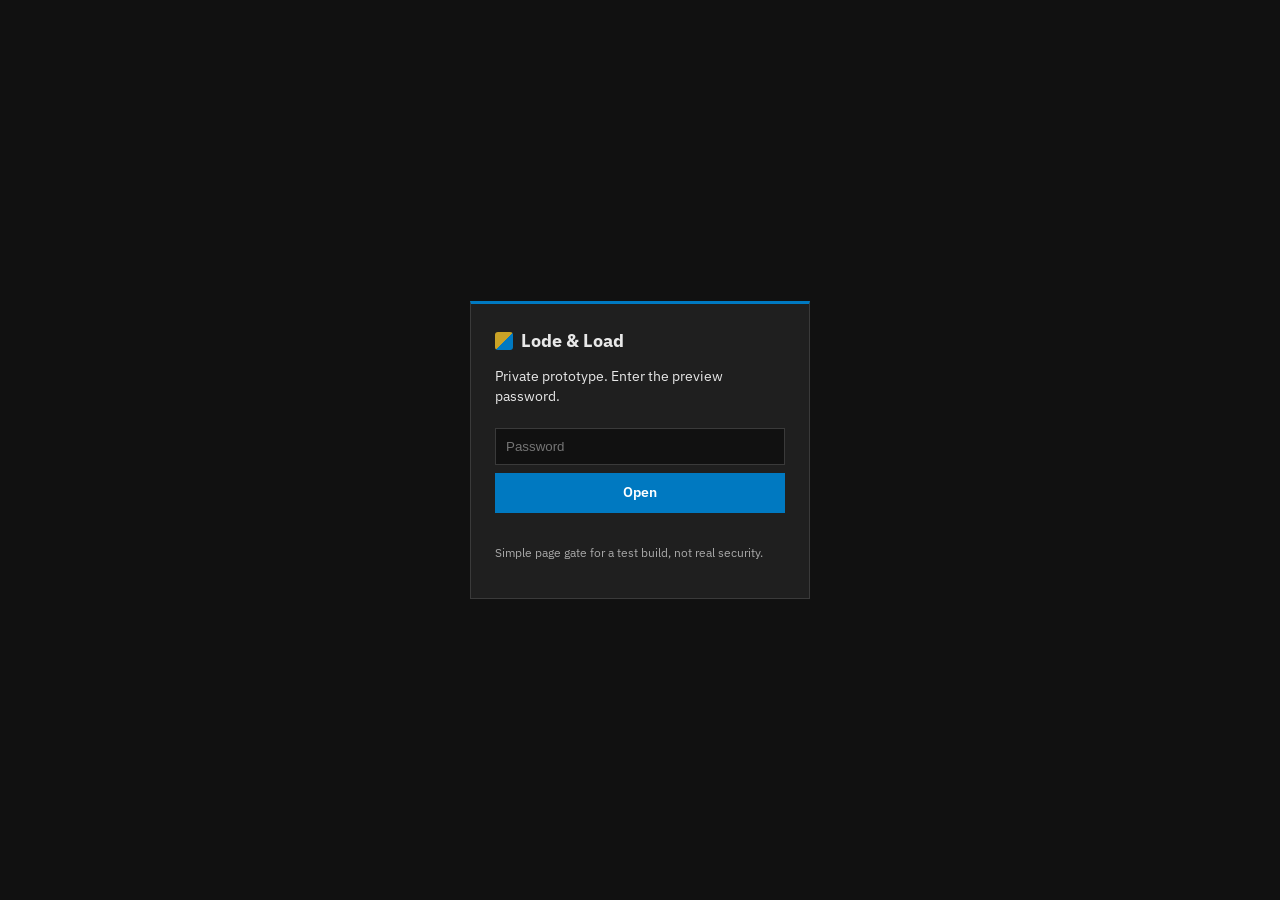
==== y9yybb01e54s460W/index.html @ de8ca981 "preview 2026-11-16 14:39" ====
<!doctype html>
<html lang="en">
<head>
<meta charset="utf-8">
<meta name="viewport" content="width=device-width,initial-scale=1,viewport-fit=cover">
<meta name="robots" content="noindex,nofollow,noarchive">
<title>Lode &amp; Load · West Virginia (private prototype)</title>
<link rel="icon" href="data:image/svg+xml,%3Csvg xmlns=%22http://www.w3.org/2000/svg%22 viewBox=%220 0 16 16%22%3E%3Cpath d=%22M0 0h16L0 16z%22 fill=%22%23c9a227%22/%3E%3Cpath d=%22M16 0v16H0z%22 fill=%22%230079c1%22/%3E%3C/svg%3E">
<link rel="stylesheet" href="vendor/maplibre-gl.css">
<link rel="stylesheet" href="app.css">
</head>
<body>
<div id="gate" role="dialog" aria-modal="true" aria-labelledby="gate-t">
  <form id="gate-f" autocomplete="off">
    <div class="brand"><span class="mark" aria-hidden="true"></span><b id="gate-t">Lode &amp; Load</b></div>
    <p>Private prototype. Enter the preview password.</p>
    <input id="gate-p" type="password" aria-label="Preview password" placeholder="Password" required>
    <button type="submit">Open</button>
    <p id="gate-e" class="err" role="alert"></p>
    <p class="fine">Simple page gate for a test build, not real security.</p>
  </form>
</div>

<header id="top">
  <button id="btn-panel" class="iconbtn" aria-label="Show or hide layers panel" aria-expanded="true">
    <svg viewBox="0 0 24 24"><path d="M3 6h18M3 12h18M3 18h18"/></svg></button>
  <span class="mark" aria-hidden="true"></span>
  <h1>Lode &amp; Load <span class="sub">West Virginia</span></h1>
  <span class="badge">Prototype</span>
  <span class="grow"></span>
  <button id="btn-about" class="textbtn">Sources</button>
</header>

<div id="cards" aria-label="Key numbers"></div>
<div id="scope"></div>

<aside id="panel" aria-label="Layers and sections">
  <div class="sheet-handle" id="panel-handle"><span></span></div>
  <div class="tabs" role="tablist">
    <button role="tab" class="tab on" data-tab="layers" aria-selected="true">Layers</button>
    <button role="tab" class="tab" data-tab="charts" aria-selected="false">Charts</button>
  </div>
  <div id="sections" class="tabpane on" data-pane="layers"></div>
  <div id="charts-m" class="tabpane" data-pane="charts"></div>
</aside>

<div id="map" aria-label="Map"></div>

<div id="legend" class="box"><button id="legend-h" aria-expanded="true">Legend</button><div id="legend-b"></div></div>

<section id="charts" class="box" aria-label="Charts"></section>

<aside id="detail" class="box" aria-live="polite" hidden></aside>

<div id="about" role="dialog" aria-modal="true" hidden></div>

<div id="disc">For information only. <b>Not for engineering, legal, or investment decisions.</b> Estimates are labeled. ⚠ = unverified.</div>

<script src="vendor/maplibre-gl.js"></script>
<script src="app.js"></script>
</body>
</html>
---- y9yybb01e54s460W/vendor/maplibre-gl.css ----
.maplibregl-map{font:12px/20px Helvetica Neue,Arial,Helvetica,sans-serif;overflow:hidden;position:relative;-webkit-tap-highlight-color:rgb(0 0 0/0)}.maplibregl-canvas{left:0;position:absolute;top:0}.maplibregl-map:fullscreen{height:100%;width:100%}.maplibregl-ctrl-group button.maplibregl-ctrl-compass{touch-action:none}.maplibregl-canvas-container.maplibregl-interactive,.maplibregl-ctrl-group button.maplibregl-ctrl-compass{cursor:grab;-webkit-user-select:none;-moz-user-select:none;user-select:none}.maplibregl-canvas-container.maplibregl-interactive.maplibregl-track-pointer{cursor:pointer}.maplibregl-canvas-container.maplibregl-interactive:active,.maplibregl-ctrl-group button.maplibregl-ctrl-compass:active{cursor:grabbing}.maplibregl-canvas-container.maplibregl-touch-zoom-rotate,.maplibregl-canvas-container.maplibregl-touch-zoom-rotate .maplibregl-canvas{touch-action:pan-x pan-y}.maplibregl-canvas-container.maplibregl-touch-drag-pan,.maplibregl-canvas-container.maplibregl-touch-drag-pan .maplibregl-canvas{touch-action:pinch-zoom}.maplibregl-canvas-container.maplibregl-touch-zoom-rotate.maplibregl-touch-drag-pan,.maplibregl-canvas-container.maplibregl-touch-zoom-rotate.maplibregl-touch-drag-pan .maplibregl-canvas{touch-action:none}.maplibregl-canvas-container.maplibregl-touch-drag-pan.maplibregl-cooperative-gestures,.maplibregl-canvas-container.maplibregl-touch-drag-pan.maplibregl-cooperative-gestures .maplibregl-canvas{touch-action:pan-x pan-y}.maplibregl-ctrl-bottom-left,.maplibregl-ctrl-bottom-right,.maplibregl-ctrl-top-left,.maplibregl-ctrl-top-right{pointer-events:none;position:absolute;z-index:2}.maplibregl-ctrl-top-left{left:0;top:0}.maplibregl-ctrl-top-right{right:0;top:0}.maplibregl-ctrl-bottom-left{bottom:0;left:0}.maplibregl-ctrl-bottom-right{bottom:0;right:0}.maplibregl-ctrl{clear:both;pointer-events:auto;transform:translate(0)}.maplibregl-ctrl-top-left .maplibregl-ctrl{float:left;margin:10px 0 0 10px}.maplibregl-ctrl-top-right .maplibregl-ctrl{float:right;margin:10px 10px 0 0}.maplibregl-ctrl-bottom-left .maplibregl-ctrl{float:left;margin:0 0 10px 10px}.maplibregl-ctrl-bottom-right .maplibregl-ctrl{float:right;margin:0 10px 10px 0}.maplibregl-ctrl-group{background:#fff;border-radius:4px}.maplibregl-ctrl-group:not(:empty){box-shadow:0 0 0 2px rgba(0,0,0,.1)}@media (forced-colors:active){.maplibregl-ctrl-group:not(:empty){box-shadow:0 0 0 2px ButtonText}}.maplibregl-ctrl-group button{background-color:transparent;border:0;box-sizing:border-box;cursor:pointer;display:block;height:29px;outline:none;padding:0;width:29px}.maplibregl-ctrl-group button+button{border-top:1px solid #ddd}.maplibregl-ctrl button .maplibregl-ctrl-icon{background-position:50%;background-repeat:no-repeat;display:block;height:100%;width:100%}@media (forced-colors:active){.maplibregl-ctrl-icon{background-color:transparent}.maplibregl-ctrl-group button+button{border-top:1px solid ButtonText}}.maplibregl-ctrl button::-moz-focus-inner{border:0;padding:0}.maplibregl-ctrl-attrib-button:focus,.maplibregl-ctrl-group button:focus{box-shadow:0 0 2px 2px #0096ff}.maplibregl-ctrl button:disabled{cursor:not-allowed}.maplibregl-ctrl button:disabled .maplibregl-ctrl-icon{opacity:.25}.maplibregl-ctrl button:not(:disabled):hover{background-color:rgb(0 0 0/5%)}.maplibregl-ctrl-group button:focus:focus-visible{box-shadow:0 0 2px 2px #0096ff}.maplibregl-ctrl-group button:focus:not(:focus-visible){box-shadow:none}.maplibregl-ctrl-group button:focus:first-child{border-radius:4px 4px 0 0}.maplibregl-ctrl-group button:focus:last-child{border-radius:0 0 4px 4px}.maplibregl-ctrl-group button:focus:only-child{border-radius:inherit}.maplibregl-ctrl button.maplibregl-ctrl-zoom-out .maplibregl-ctrl-icon{background-image:url("data:image/svg+xml;charset=utf-8,%3Csvg xmlns='http://www.w3.org/2000/svg' width='29' height='29' fill='%23333' viewBox='0 0 29 29'%3E%3Cpath d='M10 13c-.75 0-1.5.75-1.5 1.5S9.25 16 10 16h9c.75 0 1.5-.75 1.5-1.5S19.75 13 19 13z'/%3E%3C/svg%3E")}.maplibregl-ctrl button.maplibregl-ctrl-zoom-in .maplibregl-ctrl-icon{background-image:url("data:image/svg+xml;charset=utf-8,%3Csvg xmlns='http://www.w3.org/2000/svg' width='29' height='29' fill='%23333' viewBox='0 0 29 29'%3E%3Cpath d='M14.5 8.5c-.75 0-1.5.75-1.5 1.5v3h-3c-.75 0-1.5.75-1.5 1.5S9.25 16 10 16h3v3c0 .75.75 1.5 1.5 1.5S16 19.75 16 19v-3h3c.75 0 1.5-.75 1.5-1.5S19.75 13 19 13h-3v-3c0-.75-.75-1.5-1.5-1.5'/%3E%3C/svg%3E")}@media (forced-colors:active){.maplibregl-ctrl button.maplibregl-ctrl-zoom-out .maplibregl-ctrl-icon{background-image:url("data:image/svg+xml;charset=utf-8,%3Csvg xmlns='http://www.w3.org/2000/svg' width='29' height='29' fill='%23fff' viewBox='0 0 29 29'%3E%3Cpath d='M10 13c-.75 0-1.5.75-1.5 1.5S9.25 16 10 16h9c.75 0 1.5-.75 1.5-1.5S19.75 13 19 13z'/%3E%3C/svg%3E")}.maplibregl-ctrl button.maplibregl-ctrl-zoom-in .maplibregl-ctrl-icon{background-image:url("data:image/svg+xml;charset=utf-8,%3Csvg xmlns='http://www.w3.org/2000/svg' width='29' height='29' fill='%23fff' viewBox='0 0 29 29'%3E%3Cpath d='M14.5 8.5c-.75 0-1.5.75-1.5 1.5v3h-3c-.75 0-1.5.75-1.5 1.5S9.25 16 10 16h3v3c0 .75.75 1.5 1.5 1.5S16 19.75 16 19v-3h3c.75 0 1.5-.75 1.5-1.5S19.75 13 19 13h-3v-3c0-.75-.75-1.5-1.5-1.5'/%3E%3C/svg%3E")}}@media (forced-colors:active) and (prefers-color-scheme:light){.maplibregl-ctrl button.maplibregl-ctrl-zoom-out .maplibregl-ctrl-icon{background-image:url("data:image/svg+xml;charset=utf-8,%3Csvg xmlns='http://www.w3.org/2000/svg' width='29' height='29' viewBox='0 0 29 29'%3E%3Cpath d='M10 13c-.75 0-1.5.75-1.5 1.5S9.25 16 10 16h9c.75 0 1.5-.75 1.5-1.5S19.75 13 19 13z'/%3E%3C/svg%3E")}.maplibregl-ctrl button.maplibregl-ctrl-zoom-in .maplibregl-ctrl-icon{background-image:url("data:image/svg+xml;charset=utf-8,%3Csvg xmlns='http://www.w3.org/2000/svg' width='29' height='29' viewBox='0 0 29 29'%3E%3Cpath d='M14.5 8.5c-.75 0-1.5.75-1.5 1.5v3h-3c-.75 0-1.5.75-1.5 1.5S9.25 16 10 16h3v3c0 .75.75 1.5 1.5 1.5S16 19.75 16 19v-3h3c.75 0 1.5-.75 1.5-1.5S19.75 13 19 13h-3v-3c0-.75-.75-1.5-1.5-1.5'/%3E%3C/svg%3E")}}.maplibregl-ctrl button.maplibregl-ctrl-fullscreen .maplibregl-ctrl-icon{background-image:url("data:image/svg+xml;charset=utf-8,%3Csvg xmlns='http://www.w3.org/2000/svg' width='29' height='29' fill='%23333' viewBox='0 0 29 29'%3E%3Cpath d='M24 16v5.5c0 1.75-.75 2.5-2.5 2.5H16v-1l3-1.5-4-5.5 1-1 5.5 4 1.5-3zM6 16l1.5 3 5.5-4 1 1-4 5.5 3 1.5v1H7.5C5.75 24 5 23.25 5 21.5V16zm7-11v1l-3 1.5 4 5.5-1 1-5.5-4L6 13H5V7.5C5 5.75 5.75 5 7.5 5zm11 2.5c0-1.75-.75-2.5-2.5-2.5H16v1l3 1.5-4 5.5 1 1 5.5-4 1.5 3h1z'/%3E%3C/svg%3E")}.maplibregl-ctrl button.maplibregl-ctrl-shrink .maplibregl-ctrl-icon{background-image:url("data:image/svg+xml;charset=utf-8,%3Csvg xmlns='http://www.w3.org/2000/svg' width='29' height='29' viewBox='0 0 29 29'%3E%3Cpath d='M18.5 16c-1.75 0-2.5.75-2.5 2.5V24h1l1.5-3 5.5 4 1-1-4-5.5 3-1.5v-1zM13 18.5c0-1.75-.75-2.5-2.5-2.5H5v1l3 1.5L4 24l1 1 5.5-4 1.5 3h1zm3-8c0 1.75.75 2.5 2.5 2.5H24v-1l-3-1.5L25 5l-1-1-5.5 4L17 5h-1zM10.5 13c1.75 0 2.5-.75 2.5-2.5V5h-1l-1.5 3L5 4 4 5l4 5.5L5 12v1z'/%3E%3C/svg%3E")}@media (forced-colors:active){.maplibregl-ctrl button.maplibregl-ctrl-fullscreen .maplibregl-ctrl-icon{background-image:url("data:image/svg+xml;charset=utf-8,%3Csvg xmlns='http://www.w3.org/2000/svg' width='29' height='29' fill='%23fff' viewBox='0 0 29 29'%3E%3Cpath d='M24 16v5.5c0 1.75-.75 2.5-2.5 2.5H16v-1l3-1.5-4-5.5 1-1 5.5 4 1.5-3zM6 16l1.5 3 5.5-4 1 1-4 5.5 3 1.5v1H7.5C5.75 24 5 23.25 5 21.5V16zm7-11v1l-3 1.5 4 5.5-1 1-5.5-4L6 13H5V7.5C5 5.75 5.75 5 7.5 5zm11 2.5c0-1.75-.75-2.5-2.5-2.5H16v1l3 1.5-4 5.5 1 1 5.5-4 1.5 3h1z'/%3E%3C/svg%3E")}.maplibregl-ctrl button.maplibregl-ctrl-shrink .maplibregl-ctrl-icon{background-image:url("data:image/svg+xml;charset=utf-8,%3Csvg xmlns='http://www.w3.org/2000/svg' width='29' height='29' fill='%23fff' viewBox='0 0 29 29'%3E%3Cpath d='M18.5 16c-1.75 0-2.5.75-2.5 2.5V24h1l1.5-3 5.5 4 1-1-4-5.5 3-1.5v-1zM13 18.5c0-1.75-.75-2.5-2.5-2.5H5v1l3 1.5L4 24l1 1 5.5-4 1.5 3h1zm3-8c0 1.75.75 2.5 2.5 2.5H24v-1l-3-1.5L25 5l-1-1-5.5 4L17 5h-1zM10.5 13c1.75 0 2.5-.75 2.5-2.5V5h-1l-1.5 3L5 4 4 5l4 5.5L5 12v1z'/%3E%3C/svg%3E")}}@media (forced-colors:active) and (prefers-color-scheme:light){.maplibregl-ctrl button.maplibregl-ctrl-fullscreen .maplibregl-ctrl-icon{background-image:url("data:image/svg+xml;charset=utf-8,%3Csvg xmlns='http://www.w3.org/2000/svg' width='29' height='29' viewBox='0 0 29 29'%3E%3Cpath d='M24 16v5.5c0 1.75-.75 2.5-2.5 2.5H16v-1l3-1.5-4-5.5 1-1 5.5 4 1.5-3zM6 16l1.5 3 5.5-4 1 1-4 5.5 3 1.5v1H7.5C5.75 24 5 23.25 5 21.5V16zm7-11v1l-3 1.5 4 5.5-1 1-5.5-4L6 13H5V7.5C5 5.75 5.75 5 7.5 5zm11 2.5c0-1.75-.75-2.5-2.5-2.5H16v1l3 1.5-4 5.5 1 1 5.5-4 1.5 3h1z'/%3E%3C/svg%3E")}.maplibregl-ctrl button.maplibregl-ctrl-shrink .maplibregl-ctrl-icon{background-image:url("data:image/svg+xml;charset=utf-8,%3Csvg xmlns='http://www.w3.org/2000/svg' width='29' height='29' viewBox='0 0 29 29'%3E%3Cpath d='M18.5 16c-1.75 0-2.5.75-2.5 2.5V24h1l1.5-3 5.5 4 1-1-4-5.5 3-1.5v-1zM13 18.5c0-1.75-.75-2.5-2.5-2.5H5v1l3 1.5L4 24l1 1 5.5-4 1.5 3h1zm3-8c0 1.75.75 2.5 2.5 2.5H24v-1l-3-1.5L25 5l-1-1-5.5 4L17 5h-1zM10.5 13c1.75 0 2.5-.75 2.5-2.5V5h-1l-1.5 3L5 4 4 5l4 5.5L5 12v1z'/%3E%3C/svg%3E")}}.maplibregl-ctrl button.maplibregl-ctrl-compass .maplibregl-ctrl-icon{background-image:url("data:image/svg+xml;charset=utf-8,%3Csvg xmlns='http://www.w3.org/2000/svg' width='29' height='29' fill='%23333' viewBox='0 0 29 29'%3E%3Cpath d='m10.5 14 4-8 4 8z'/%3E%3Cpath fill='%23ccc' d='m10.5 16 4 8 4-8z'/%3E%3C/svg%3E")}@media (forced-colors:active){.maplibregl-ctrl button.maplibregl-ctrl-compass .maplibregl-ctrl-icon{background-image:url("data:image/svg+xml;charset=utf-8,%3Csvg xmlns='http://www.w3.org/2000/svg' width='29' height='29' fill='%23fff' viewBox='0 0 29 29'%3E%3Cpath d='m10.5 14 4-8 4 8z'/%3E%3Cpath fill='%23ccc' d='m10.5 16 4 8 4-8z'/%3E%3C/svg%3E")}}@media (forced-colors:active) and (prefers-color-scheme:light){.maplibregl-ctrl button.maplibregl-ctrl-compass .maplibregl-ctrl-icon{background-image:url("data:image/svg+xml;charset=utf-8,%3Csvg xmlns='http://www.w3.org/2000/svg' width='29' height='29' viewBox='0 0 29 29'%3E%3Cpath d='m10.5 14 4-8 4 8z'/%3E%3Cpath fill='%23ccc' d='m10.5 16 4 8 4-8z'/%3E%3C/svg%3E")}}.maplibregl-ctrl button.maplibregl-ctrl-terrain .maplibregl-ctrl-icon{background-image:url("data:image/svg+xml;charset=utf-8,%3Csvg xmlns='http://www.w3.org/2000/svg' width='22' height='22' fill='%23333' viewBox='0 0 22 22'%3E%3Cpath d='m1.754 13.406 4.453-4.851 3.09 3.09 3.281 3.277.969-.969-3.309-3.312 3.844-4.121 6.148 6.886h1.082v-.855l-7.207-8.07-4.84 5.187L6.169 6.57l-5.48 5.965v.871ZM.688 16.844h20.625v1.375H.688Zm0 0'/%3E%3C/svg%3E")}.maplibregl-ctrl button.maplibregl-ctrl-terrain-enabled .maplibregl-ctrl-icon{background-image:url("data:image/svg+xml;charset=utf-8,%3Csvg xmlns='http://www.w3.org/2000/svg' width='22' height='22' fill='%2333b5e5' viewBox='0 0 22 22'%3E%3Cpath d='m1.754 13.406 4.453-4.851 3.09 3.09 3.281 3.277.969-.969-3.309-3.312 3.844-4.121 6.148 6.886h1.082v-.855l-7.207-8.07-4.84 5.187L6.169 6.57l-5.48 5.965v.871ZM.688 16.844h20.625v1.375H.688Zm0 0'/%3E%3C/svg%3E")}.maplibregl-ctrl button.maplibregl-ctrl-geolocate .maplibregl-ctrl-icon{background-image:url("data:image/svg+xml;charset=utf-8,%3Csvg xmlns='http://www.w3.org/2000/svg' width='29' height='29' fill='%23333' viewBox='0 0 20 20'%3E%3Cpath d='M10 4C9 4 9 5 9 5v.1A5 5 0 0 0 5.1 9H5s-1 0-1 1 1 1 1 1h.1A5 5 0 0 0 9 14.9v.1s0 1 1 1 1-1 1-1v-.1a5 5 0 0 0 3.9-3.9h.1s1 0 1-1-1-1-1-1h-.1A5 5 0 0 0 11 5.1V5s0-1-1-1m0 2.5a3.5 3.5 0 1 1 0 7 3.5 3.5 0 1 1 0-7'/%3E%3Ccircle cx='10' cy='10' r='2'/%3E%3C/svg%3E")}.maplibregl-ctrl button.maplibregl-ctrl-geolocate:disabled .maplibregl-ctrl-icon{background-image:url("data:image/svg+xml;charset=utf-8,%3Csvg xmlns='http://www.w3.org/2000/svg' width='29' height='29' fill='%23aaa' viewBox='0 0 20 20'%3E%3Cpath d='M10 4C9 4 9 5 9 5v.1A5 5 0 0 0 5.1 9H5s-1 0-1 1 1 1 1 1h.1A5 5 0 0 0 9 14.9v.1s0 1 1 1 1-1 1-1v-.1a5 5 0 0 0 3.9-3.9h.1s1 0 1-1-1-1-1-1h-.1A5 5 0 0 0 11 5.1V5s0-1-1-1m0 2.5a3.5 3.5 0 1 1 0 7 3.5 3.5 0 1 1 0-7'/%3E%3Ccircle cx='10' cy='10' r='2'/%3E%3Cpath fill='red' d='m14 5 1 1-9 9-1-1z'/%3E%3C/svg%3E")}.maplibregl-ctrl button.maplibregl-ctrl-geolocate.maplibregl-ctrl-geolocate-active .maplibregl-ctrl-icon{background-image:url("data:image/svg+xml;charset=utf-8,%3Csvg xmlns='http://www.w3.org/2000/svg' width='29' height='29' fill='%2333b5e5' viewBox='0 0 20 20'%3E%3Cpath d='M10 4C9 4 9 5 9 5v.1A5 5 0 0 0 5.1 9H5s-1 0-1 1 1 1 1 1h.1A5 5 0 0 0 9 14.9v.1s0 1 1 1 1-1 1-1v-.1a5 5 0 0 0 3.9-3.9h.1s1 0 1-1-1-1-1-1h-.1A5 5 0 0 0 11 5.1V5s0-1-1-1m0 2.5a3.5 3.5 0 1 1 0 7 3.5 3.5 0 1 1 0-7'/%3E%3Ccircle cx='10' cy='10' r='2'/%3E%3C/svg%3E")}.maplibregl-ctrl button.maplibregl-ctrl-geolocate.maplibregl-ctrl-geolocate-active-error .maplibregl-ctrl-icon{background-image:url("data:image/svg+xml;charset=utf-8,%3Csvg xmlns='http://www.w3.org/2000/svg' width='29' height='29' fill='%23e58978' viewBox='0 0 20 20'%3E%3Cpath d='M10 4C9 4 9 5 9 5v.1A5 5 0 0 0 5.1 9H5s-1 0-1 1 1 1 1 1h.1A5 5 0 0 0 9 14.9v.1s0 1 1 1 1-1 1-1v-.1a5 5 0 0 0 3.9-3.9h.1s1 0 1-1-1-1-1-1h-.1A5 5 0 0 0 11 5.1V5s0-1-1-1m0 2.5a3.5 3.5 0 1 1 0 7 3.5 3.5 0 1 1 0-7'/%3E%3Ccircle cx='10' cy='10' r='2'/%3E%3C/svg%3E")}.maplibregl-ctrl button.maplibregl-ctrl-geolocate.maplibregl-ctrl-geolocate-background .maplibregl-ctrl-icon{background-image:url("data:image/svg+xml;charset=utf-8,%3Csvg xmlns='http://www.w3.org/2000/svg' width='29' height='29' fill='%2333b5e5' viewBox='0 0 20 20'%3E%3Cpath d='M10 4C9 4 9 5 9 5v.1A5 5 0 0 0 5.1 9H5s-1 0-1 1 1 1 1 1h.1A5 5 0 0 0 9 14.9v.1s0 1 1 1 1-1 1-1v-.1a5 5 0 0 0 3.9-3.9h.1s1 0 1-1-1-1-1-1h-.1A5 5 0 0 0 11 5.1V5s0-1-1-1m0 2.5a3.5 3.5 0 1 1 0 7 3.5 3.5 0 1 1 0-7'/%3E%3C/svg%3E")}.maplibregl-ctrl button.maplibregl-ctrl-geolocate.maplibregl-ctrl-geolocate-background-error .maplibregl-ctrl-icon{background-image:url("data:image/svg+xml;charset=utf-8,%3Csvg xmlns='http://www.w3.org/2000/svg' width='29' height='29' fill='%23e54e33' viewBox='0 0 20 20'%3E%3Cpath d='M10 4C9 4 9 5 9 5v.1A5 5 0 0 0 5.1 9H5s-1 0-1 1 1 1 1 1h.1A5 5 0 0 0 9 14.9v.1s0 1 1 1 1-1 1-1v-.1a5 5 0 0 0 3.9-3.9h.1s1 0 1-1-1-1-1-1h-.1A5 5 0 0 0 11 5.1V5s0-1-1-1m0 2.5a3.5 3.5 0 1 1 0 7 3.5 3.5 0 1 1 0-7'/%3E%3C/svg%3E")}.maplibregl-ctrl button.maplibregl-ctrl-geolocate.maplibregl-ctrl-geolocate-waiting .maplibregl-ctrl-icon{animation:maplibregl-spin 2s linear infinite}@media (forced-colors:active){.maplibregl-ctrl button.maplibregl-ctrl-geolocate .maplibregl-ctrl-icon{background-image:url("data:image/svg+xml;charset=utf-8,%3Csvg xmlns='http://www.w3.org/2000/svg' width='29' height='29' fill='%23fff' viewBox='0 0 20 20'%3E%3Cpath d='M10 4C9 4 9 5 9 5v.1A5 5 0 0 0 5.1 9H5s-1 0-1 1 1 1 1 1h.1A5 5 0 0 0 9 14.9v.1s0 1 1 1 1-1 1-1v-.1a5 5 0 0 0 3.9-3.9h.1s1 0 1-1-1-1-1-1h-.1A5 5 0 0 0 11 5.1V5s0-1-1-1m0 2.5a3.5 3.5 0 1 1 0 7 3.5 3.5 0 1 1 0-7'/%3E%3Ccircle cx='10' cy='10' r='2'/%3E%3C/svg%3E")}.maplibregl-ctrl button.maplibregl-ctrl-geolocate:disabled .maplibregl-ctrl-icon{background-image:url("data:image/svg+xml;charset=utf-8,%3Csvg xmlns='http://www.w3.org/2000/svg' width='29' height='29' fill='%23999' viewBox='0 0 20 20'%3E%3Cpath d='M10 4C9 4 9 5 9 5v.1A5 5 0 0 0 5.1 9H5s-1 0-1 1 1 1 1 1h.1A5 5 0 0 0 9 14.9v.1s0 1 1 1 1-1 1-1v-.1a5 5 0 0 0 3.9-3.9h.1s1 0 1-1-1-1-1-1h-.1A5 5 0 0 0 11 5.1V5s0-1-1-1m0 2.5a3.5 3.5 0 1 1 0 7 3.5 3.5 0 1 1 0-7'/%3E%3Ccircle cx='10' cy='10' r='2'/%3E%3Cpath fill='red' d='m14 5 1 1-9 9-1-1z'/%3E%3C/svg%3E")}.maplibregl-ctrl button.maplibregl-ctrl-geolocate.maplibregl-ctrl-geolocate-active .maplibregl-ctrl-icon{background-image:url("data:image/svg+xml;charset=utf-8,%3Csvg xmlns='http://www.w3.org/2000/svg' width='29' height='29' fill='%2333b5e5' viewBox='0 0 20 20'%3E%3Cpath d='M10 4C9 4 9 5 9 5v.1A5 5 0 0 0 5.1 9H5s-1 0-1 1 1 1 1 1h.1A5 5 0 0 0 9 14.9v.1s0 1 1 1 1-1 1-1v-.1a5 5 0 0 0 3.9-3.9h.1s1 0 1-1-1-1-1-1h-.1A5 5 0 0 0 11 5.1V5s0-1-1-1m0 2.5a3.5 3.5 0 1 1 0 7 3.5 3.5 0 1 1 0-7'/%3E%3Ccircle cx='10' cy='10' r='2'/%3E%3C/svg%3E")}.maplibregl-ctrl button.maplibregl-ctrl-geolocate.maplibregl-ctrl-geolocate-active-error .maplibregl-ctrl-icon{background-image:url("data:image/svg+xml;charset=utf-8,%3Csvg xmlns='http://www.w3.org/2000/svg' width='29' height='29' fill='%23e58978' viewBox='0 0 20 20'%3E%3Cpath d='M10 4C9 4 9 5 9 5v.1A5 5 0 0 0 5.1 9H5s-1 0-1 1 1 1 1 1h.1A5 5 0 0 0 9 14.9v.1s0 1 1 1 1-1 1-1v-.1a5 5 0 0 0 3.9-3.9h.1s1 0 1-1-1-1-1-1h-.1A5 5 0 0 0 11 5.1V5s0-1-1-1m0 2.5a3.5 3.5 0 1 1 0 7 3.5 3.5 0 1 1 0-7'/%3E%3Ccircle cx='10' cy='10' r='2'/%3E%3C/svg%3E")}.maplibregl-ctrl button.maplibregl-ctrl-geolocate.maplibregl-ctrl-geolocate-background .maplibregl-ctrl-icon{background-image:url("data:image/svg+xml;charset=utf-8,%3Csvg xmlns='http://www.w3.org/2000/svg' width='29' height='29' fill='%2333b5e5' viewBox='0 0 20 20'%3E%3Cpath d='M10 4C9 4 9 5 9 5v.1A5 5 0 0 0 5.1 9H5s-1 0-1 1 1 1 1 1h.1A5 5 0 0 0 9 14.9v.1s0 1 1 1 1-1 1-1v-.1a5 5 0 0 0 3.9-3.9h.1s1 0 1-1-1-1-1-1h-.1A5 5 0 0 0 11 5.1V5s0-1-1-1m0 2.5a3.5 3.5 0 1 1 0 7 3.5 3.5 0 1 1 0-7'/%3E%3C/svg%3E")}.maplibregl-ctrl button.maplibregl-ctrl-geolocate.maplibregl-ctrl-geolocate-background-error .maplibregl-ctrl-icon{background-image:url("data:image/svg+xml;charset=utf-8,%3Csvg xmlns='http://www.w3.org/2000/svg' width='29' height='29' fill='%23e54e33' viewBox='0 0 20 20'%3E%3Cpath d='M10 4C9 4 9 5 9 5v.1A5 5 0 0 0 5.1 9H5s-1 0-1 1 1 1 1 1h.1A5 5 0 0 0 9 14.9v.1s0 1 1 1 1-1 1-1v-.1a5 5 0 0 0 3.9-3.9h.1s1 0 1-1-1-1-1-1h-.1A5 5 0 0 0 11 5.1V5s0-1-1-1m0 2.5a3.5 3.5 0 1 1 0 7 3.5 3.5 0 1 1 0-7'/%3E%3C/svg%3E")}}@media (forced-colors:active) and (prefers-color-scheme:light){.maplibregl-ctrl button.maplibregl-ctrl-geolocate .maplibregl-ctrl-icon{background-image:url("data:image/svg+xml;charset=utf-8,%3Csvg xmlns='http://www.w3.org/2000/svg' width='29' height='29' viewBox='0 0 20 20'%3E%3Cpath d='M10 4C9 4 9 5 9 5v.1A5 5 0 0 0 5.1 9H5s-1 0-1 1 1 1 1 1h.1A5 5 0 0 0 9 14.9v.1s0 1 1 1 1-1 1-1v-.1a5 5 0 0 0 3.9-3.9h.1s1 0 1-1-1-1-1-1h-.1A5 5 0 0 0 11 5.1V5s0-1-1-1m0 2.5a3.5 3.5 0 1 1 0 7 3.5 3.5 0 1 1 0-7'/%3E%3Ccircle cx='10' cy='10' r='2'/%3E%3C/svg%3E")}.maplibregl-ctrl button.maplibregl-ctrl-geolocate:disabled .maplibregl-ctrl-icon{background-image:url("data:image/svg+xml;charset=utf-8,%3Csvg xmlns='http://www.w3.org/2000/svg' width='29' height='29' fill='%23666' viewBox='0 0 20 20'%3E%3Cpath d='M10 4C9 4 9 5 9 5v.1A5 5 0 0 0 5.1 9H5s-1 0-1 1 1 1 1 1h.1A5 5 0 0 0 9 14.9v.1s0 1 1 1 1-1 1-1v-.1a5 5 0 0 0 3.9-3.9h.1s1 0 1-1-1-1-1-1h-.1A5 5 0 0 0 11 5.1V5s0-1-1-1m0 2.5a3.5 3.5 0 1 1 0 7 3.5 3.5 0 1 1 0-7'/%3E%3Ccircle cx='10' cy='10' r='2'/%3E%3Cpath fill='red' d='m14 5 1 1-9 9-1-1z'/%3E%3C/svg%3E")}}@keyframes maplibregl-spin{0%{transform:rotate(0deg)}to{transform:rotate(1turn)}}a.maplibregl-ctrl-logo{background-image:url("data:image/svg+xml;charset=utf-8,%3Csvg xmlns='http://www.w3.org/2000/svg' width='88' height='23' fill='none'%3E%3Cpath fill='%23000' fill-opacity='.4' fill-rule='evenodd' d='M17.408 16.796h-1.827l2.501-12.095h.198l3.324 6.533.988 2.19.988-2.19 3.258-6.533h.181l2.6 12.095h-1.81l-1.218-5.644-.362-1.71-.658 1.71-2.929 5.644h-.098l-2.914-5.644-.757-1.71-.345 1.71zm1.958-3.42-.726 3.663a1.255 1.255 0 0 1-1.232 1.011h-1.827a1.255 1.255 0 0 1-1.229-1.509l2.501-12.095a1.255 1.255 0 0 1 1.23-1.001h.197a1.25 1.25 0 0 1 1.12.685l3.19 6.273 3.125-6.263a1.25 1.25 0 0 1 1.123-.695h.181a1.255 1.255 0 0 1 1.227.991l1.443 6.71a5 5 0 0 1 .314-.787l.009-.016a4.6 4.6 0 0 1 1.777-1.887c.782-.46 1.668-.667 2.611-.667a4.6 4.6 0 0 1 1.7.32l.306.134c.21-.16.474-.256.759-.256h1.694a1.255 1.255 0 0 1 1.212.925 1.255 1.255 0 0 1 1.212-.925h1.711c.284 0 .545.094.755.252.613-.3 1.312-.45 2.075-.45 1.356 0 2.557.445 3.482 1.4q.47.48.763 1.064V4.701a1.255 1.255 0 0 1 1.255-1.255h1.86A1.255 1.255 0 0 1 54.44 4.7v9.194h2.217c.19 0 .37.043.532.118v-4.77c0-.356.147-.678.385-.906a2.42 2.42 0 0 1-.682-1.71c0-.665.267-1.253.735-1.7a2.45 2.45 0 0 1 1.722-.674 2.43 2.43 0 0 1 1.705.675q.318.302.504.683V4.7a1.255 1.255 0 0 1 1.255-1.255h1.744A1.255 1.255 0 0 1 65.812 4.7v3.335a4.8 4.8 0 0 1 1.526-.246c.938 0 1.817.214 2.59.69a4.47 4.47 0 0 1 1.67 1.743v-.98a1.255 1.255 0 0 1 1.256-1.256h1.777c.233 0 .451.064.639.174a3.4 3.4 0 0 1 1.567-.372c.346 0 .861.02 1.285.232a1.25 1.25 0 0 1 .689 1.004 4.7 4.7 0 0 1 .853-.588c.795-.44 1.675-.647 2.61-.647 1.385 0 2.65.39 3.525 1.396.836.938 1.168 2.173 1.168 3.528q-.001.515-.056 1.051a1.255 1.255 0 0 1-.947 1.09l.408.952a1.255 1.255 0 0 1-.477 1.552c-.418.268-.92.463-1.458.612-.613.171-1.304.244-2.049.244-1.06 0-2.043-.207-2.886-.698l-.015-.008c-.798-.48-1.419-1.135-1.818-1.963l-.004-.008a5.8 5.8 0 0 1-.548-2.512q0-.429.053-.843a1.3 1.3 0 0 1-.333-.086l-.166-.004c-.223 0-.426.062-.643.228-.03.024-.142.139-.142.59v3.883a1.255 1.255 0 0 1-1.256 1.256h-1.777a1.255 1.255 0 0 1-1.256-1.256V15.69l-.032.057a4.8 4.8 0 0 1-1.86 1.833 5.04 5.04 0 0 1-2.484.634 4.5 4.5 0 0 1-1.935-.424 1.25 1.25 0 0 1-.764.258h-1.71a1.255 1.255 0 0 1-1.256-1.255V7.687a2.4 2.4 0 0 1-.428.625c.253.23.412.561.412.93v7.553a1.255 1.255 0 0 1-1.256 1.255h-1.843a1.25 1.25 0 0 1-.894-.373c-.228.23-.544.373-.894.373H51.32a1.255 1.255 0 0 1-1.256-1.255v-1.251l-.061.117a4.7 4.7 0 0 1-1.782 1.884 4.77 4.77 0 0 1-2.485.67 5.6 5.6 0 0 1-1.485-.188l.009 2.764a1.255 1.255 0 0 1-1.255 1.259h-1.729a1.255 1.255 0 0 1-1.255-1.255v-3.537a1.255 1.255 0 0 1-1.167.793h-1.679a1.25 1.25 0 0 1-.77-.263 4.5 4.5 0 0 1-1.945.429c-.885 0-1.724-.21-2.495-.632l-.017-.01a5 5 0 0 1-1.081-.836 1.255 1.255 0 0 1-1.254 1.312h-1.81a1.255 1.255 0 0 1-1.228-.99l-.782-3.625-2.044 3.939a1.25 1.25 0 0 1-1.115.676h-.098a1.25 1.25 0 0 1-1.116-.68l-2.061-3.994zM35.92 16.63l.207-.114.223-.15q.493-.356.735-.785l.061-.118.033 1.332h1.678V9.242h-1.694l-.033 1.267q-.133-.329-.526-.658l-.032-.028a3.2 3.2 0 0 0-.668-.428l-.27-.12a3.3 3.3 0 0 0-1.235-.23q-1.136-.001-1.974.493a3.36 3.36 0 0 0-1.3 1.382q-.445.89-.444 2.074 0 1.2.51 2.107a3.8 3.8 0 0 0 1.382 1.381 3.9 3.9 0 0 0 1.893.477q.795 0 1.455-.33zm-2.789-5.38q-.576.675-.575 1.762 0 1.102.559 1.794.576.675 1.645.675a2.25 2.25 0 0 0 .934-.19 2.2 2.2 0 0 0 .468-.29l.178-.161a2.2 2.2 0 0 0 .397-.561q.244-.5.244-1.15v-.115q0-.708-.296-1.267l-.043-.077a2.2 2.2 0 0 0-.633-.709l-.13-.086-.047-.028a2.1 2.1 0 0 0-1.073-.285q-1.052 0-1.629.692zm2.316 2.706c.163-.17.28-.407.28-.83v-.114c0-.292-.06-.508-.15-.68a.96.96 0 0 0-.353-.389.85.85 0 0 0-.464-.127c-.4 0-.56.114-.664.239l-.01.012c-.148.174-.275.45-.275.945 0 .506.122.801.27.99.097.11.266.224.68.224.303 0 .504-.09.687-.269zm7.545 1.705a2.6 2.6 0 0 0 .331.423q.319.33.755.548l.173.074q.65.255 1.49.255 1.02 0 1.844-.493a3.45 3.45 0 0 0 1.316-1.4q.493-.904.493-2.089 0-1.909-.988-2.913-.988-1.02-2.584-1.02-.898 0-1.575.347a3 3 0 0 0-.415.262l-.199.166a3.4 3.4 0 0 0-.64.82V9.242h-1.712v11.553h1.729l-.017-5.134zm.53-1.138q.206.29.48.5l.155.11.053.034q.51.296 1.119.297 1.07 0 1.645-.675.577-.69.576-1.762 0-1.119-.576-1.777-.558-.675-1.645-.675-.435 0-.835.16a2 2 0 0 0-.284.136 2 2 0 0 0-.363.254 2.2 2.2 0 0 0-.46.569l-.082.162a2.6 2.6 0 0 0-.213 1.072v.115q0 .707.296 1.267l.135.211zm.964-.818a1.1 1.1 0 0 0 .367.385.94.94 0 0 0 .476.118c.423 0 .59-.117.687-.23.159-.194.28-.478.28-.95 0-.53-.133-.8-.266-.952l-.021-.025c-.078-.094-.231-.221-.68-.221a1 1 0 0 0-.503.135l-.012.007a.86.86 0 0 0-.335.343c-.073.133-.132.324-.132.614v.115a1.4 1.4 0 0 0 .14.66zm15.7-6.222q.347-.346.346-.856a1.05 1.05 0 0 0-.345-.79 1.18 1.18 0 0 0-.84-.329q-.51 0-.855.33a1.05 1.05 0 0 0-.346.79q0 .51.346.855.345.346.856.346.51 0 .839-.346zm4.337 9.314.033-1.332q.191.403.59.747l.098.081a4 4 0 0 0 .316.224l.223.122a3.2 3.2 0 0 0 1.44.322 3.8 3.8 0 0 0 1.875-.477 3.5 3.5 0 0 0 1.382-1.366q.527-.89.526-2.09 0-1.184-.444-2.073a3.24 3.24 0 0 0-1.283-1.399q-.823-.51-1.942-.51a3.5 3.5 0 0 0-1.527.344l-.086.043-.165.09a3 3 0 0 0-.33.214q-.432.315-.656.707a2 2 0 0 0-.099.198l.082-1.283V4.701h-1.744v12.095zm.473-2.509a2.5 2.5 0 0 0 .566.7q.117.098.245.18l.144.08a2.1 2.1 0 0 0 .975.232q1.07 0 1.645-.675.576-.69.576-1.778 0-1.102-.576-1.777-.56-.691-1.645-.692a2.2 2.2 0 0 0-1.015.235q-.22.113-.415.282l-.15.142a2.1 2.1 0 0 0-.42.594q-.223.479-.223 1.1v.115q0 .705.293 1.26zm2.616-.293c.157-.191.28-.479.28-.967 0-.51-.13-.79-.276-.961l-.021-.026c-.082-.1-.232-.225-.67-.225a.87.87 0 0 0-.681.279l-.012.011c-.154.155-.274.38-.274.807v.115c0 .285.057.499.144.669a1.1 1.1 0 0 0 .367.405c.137.082.28.123.455.123.423 0 .59-.118.686-.23zm8.266-3.013q.345-.13.724-.14l.069-.002q.493 0 .642.099l.247-1.794q-.196-.099-.717-.099a2.3 2.3 0 0 0-.545.063 2 2 0 0 0-.411.148 2.2 2.2 0 0 0-.4.249 2.5 2.5 0 0 0-.485.499 2.7 2.7 0 0 0-.32.581l-.05.137v-1.48h-1.778v7.553h1.777v-3.884q0-.546.159-.943a1.5 1.5 0 0 1 .466-.636 2.5 2.5 0 0 1 .399-.253 2 2 0 0 1 .224-.099zm9.784 2.656.05-.922q0-1.743-.856-2.698-.838-.97-2.584-.97-1.119-.001-2.007.493a3.46 3.46 0 0 0-1.4 1.382q-.493.906-.493 2.106 0 1.07.428 1.975.428.89 1.332 1.432.906.526 2.255.526.973 0 1.668-.185l.044-.012.135-.04q.613-.184.984-.421l-.542-1.267q-.3.162-.642.274l-.297.087q-.51.131-1.3.131-.954 0-1.497-.444a1.6 1.6 0 0 1-.192-.193q-.366-.44-.512-1.234l-.004-.021zm-5.427-1.256-.003.022h3.752v-.138q-.011-.727-.288-1.118a1 1 0 0 0-.156-.176q-.46-.428-1.316-.428-.986 0-1.494.604-.379.45-.494 1.234zm-27.053 2.77V4.7h-1.86v12.095h5.333V15.15zm7.103-5.908v7.553h-1.843V9.242h1.843z'/%3E%3Cpath fill='%23fff' d='m19.63 11.151-.757-1.71-.345 1.71-1.12 5.644h-1.827L18.083 4.7h.197l3.325 6.533.988 2.19.988-2.19L26.839 4.7h.181l2.6 12.095h-1.81l-1.218-5.644-.362-1.71-.658 1.71-2.93 5.644h-.098l-2.913-5.644zm14.836 5.81q-1.02 0-1.893-.478a3.8 3.8 0 0 1-1.381-1.382q-.51-.906-.51-2.106 0-1.185.444-2.074a3.36 3.36 0 0 1 1.3-1.382q.839-.494 1.974-.494a3.3 3.3 0 0 1 1.234.231 3.3 3.3 0 0 1 .97.575q.396.33.527.659l.033-1.267h1.694v7.553H37.18l-.033-1.332q-.279.593-1.02 1.053a3.17 3.17 0 0 1-1.662.444zm.296-1.482q.938 0 1.58-.642.642-.66.642-1.711v-.115q0-.708-.296-1.267a2.2 2.2 0 0 0-.807-.872 2.1 2.1 0 0 0-1.119-.313q-1.053 0-1.629.692-.575.675-.575 1.76 0 1.103.559 1.795.577.675 1.645.675zm6.521-6.237h1.711v1.4q.906-1.597 2.83-1.597 1.596 0 2.584 1.02.988 1.005.988 2.914 0 1.185-.493 2.09a3.46 3.46 0 0 1-1.316 1.399 3.5 3.5 0 0 1-1.844.493q-.954 0-1.662-.329a2.67 2.67 0 0 1-1.086-.97l.017 5.134h-1.728zm4.048 6.22q1.07 0 1.645-.674.577-.69.576-1.762 0-1.119-.576-1.777-.558-.675-1.645-.675-.592 0-1.12.296-.51.28-.822.823-.296.527-.296 1.234v.115q0 .708.296 1.267.313.543.823.855.51.296 1.119.297z'/%3E%3Cpath fill='%23e1e3e9' d='M51.325 4.7h1.86v10.45h3.473v1.646h-5.333zm7.12 4.542h1.843v7.553h-1.843zm.905-1.415a1.16 1.16 0 0 1-.856-.346 1.17 1.17 0 0 1-.346-.856 1.05 1.05 0 0 1 .346-.79q.346-.329.856-.329.494 0 .839.33a1.05 1.05 0 0 1 .345.79 1.16 1.16 0 0 1-.345.855q-.33.346-.84.346zm7.875 9.133a3.17 3.17 0 0 1-1.662-.444q-.723-.46-1.004-1.053l-.033 1.332h-1.71V4.701h1.743v4.657l-.082 1.283q.279-.658 1.086-1.119a3.5 3.5 0 0 1 1.778-.477q1.119 0 1.942.51a3.24 3.24 0 0 1 1.283 1.4q.445.888.444 2.072 0 1.201-.526 2.09a3.5 3.5 0 0 1-1.382 1.366 3.8 3.8 0 0 1-1.876.477zm-.296-1.481q1.069 0 1.645-.675.577-.69.577-1.778 0-1.102-.577-1.776-.56-.691-1.645-.692a2.12 2.12 0 0 0-1.58.659q-.642.641-.642 1.694v.115q0 .71.296 1.267a2.4 2.4 0 0 0 .807.872 2.1 2.1 0 0 0 1.119.313zm5.927-6.237h1.777v1.481q.263-.757.856-1.217a2.14 2.14 0 0 1 1.349-.46q.527 0 .724.098l-.247 1.794q-.149-.099-.642-.099-.774 0-1.416.494-.626.493-.626 1.58v3.883h-1.777V9.242zm9.534 7.718q-1.35 0-2.255-.526-.904-.543-1.332-1.432a4.6 4.6 0 0 1-.428-1.975q0-1.2.493-2.106a3.46 3.46 0 0 1 1.4-1.382q.889-.495 2.007-.494 1.744 0 2.584.97.855.956.856 2.7 0 .444-.05.92h-5.43q.18 1.005.708 1.45.542.443 1.497.443.79 0 1.3-.131a4 4 0 0 0 .938-.362l.542 1.267q-.411.263-1.119.46-.708.198-1.711.197zm1.596-4.558q.016-1.02-.444-1.432-.46-.428-1.316-.428-1.728 0-1.991 1.86z'/%3E%3Cpath d='M5.074 15.948a.484.657 0 0 0-.486.659v1.84a.484.657 0 0 0 .486.659h4.101a.484.657 0 0 0 .486-.659v-1.84a.484.657 0 0 0-.486-.659zm3.56 1.16H5.617v.838h3.017z' style='fill:%23fff;fill-rule:evenodd;stroke-width:1.03600001'/%3E%3Cg style='stroke-width:1.12603545'%3E%3Cpath d='M-9.408-1.416c-3.833-.025-7.056 2.912-7.08 6.615-.02 3.08 1.653 4.832 3.107 6.268.903.892 1.721 1.74 2.32 2.902l-.525-.004c-.543-.003-.992.304-1.24.639a1.87 1.87 0 0 0-.362 1.121l-.011 1.877c-.003.402.104.787.347 1.125.244.338.688.653 1.23.656l4.142.028c.542.003.99-.306 1.238-.641a1.87 1.87 0 0 0 .363-1.121l.012-1.875a1.87 1.87 0 0 0-.348-1.127c-.243-.338-.688-.653-1.23-.656l-.518-.004c.597-1.145 1.425-1.983 2.348-2.87 1.473-1.414 3.18-3.149 3.2-6.226-.016-3.59-2.923-6.684-6.993-6.707m-.006 1.1v.002c3.274.02 5.92 2.532 5.9 5.6-.017 2.706-1.39 4.026-2.863 5.44-1.034.994-2.118 2.033-2.814 3.633-.018.041-.052.055-.075.065q-.013.004-.02.01a.34.34 0 0 1-.226.084.34.34 0 0 1-.224-.086l-.092-.077c-.699-1.615-1.768-2.669-2.781-3.67-1.454-1.435-2.797-2.762-2.78-5.478.02-3.067 2.7-5.545 5.975-5.523m-.02 2.826c-1.62-.01-2.944 1.315-2.955 2.96-.01 1.646 1.295 2.988 2.916 2.999h.002c1.621.01 2.943-1.316 2.953-2.961.011-1.646-1.294-2.988-2.916-2.998m-.005 1.1c1.017.006 1.829.83 1.822 1.89s-.83 1.874-1.848 1.867c-1.018-.006-1.829-.83-1.822-1.89s.83-1.874 1.848-1.868m-2.155 11.857 4.14.025c.271.002.49.305.487.676l-.013 1.875c-.003.37-.224.67-.495.668l-4.14-.025c-.27-.002-.487-.306-.485-.676l.012-1.875c.003-.37.224-.67.494-.668' style='color:%23000;font-style:normal;font-variant:normal;font-weight:400;font-stretch:normal;font-size:medium;line-height:normal;font-family:sans-serif;font-variant-ligatures:normal;font-variant-position:normal;font-variant-caps:normal;font-variant-numeric:normal;font-variant-alternates:normal;font-feature-settings:normal;text-indent:0;text-align:start;text-decoration:none;text-decoration-line:none;text-decoration-style:solid;text-decoration-color:%23000;letter-spacing:normal;word-spacing:normal;text-transform:none;writing-mode:lr-tb;direction:ltr;text-orientation:mixed;dominant-baseline:auto;baseline-shift:baseline;text-anchor:start;white-space:normal;shape-padding:0;clip-rule:evenodd;display:inline;overflow:visible;visibility:visible;opacity:1;isolation:auto;mix-blend-mode:normal;color-interpolation:sRGB;color-interpolation-filters:linearRGB;solid-color:%23000;solid-opacity:1;vector-effect:none;fill:%23000;fill-opacity:.4;fill-rule:evenodd;stroke:none;stroke-width:2.47727823;stroke-linecap:butt;stroke-linejoin:miter;stroke-miterlimit:4;stroke-dasharray:none;stroke-dashoffset:0;stroke-opacity:1;color-rendering:auto;image-rendering:auto;shape-rendering:auto;text-rendering:auto' transform='translate(15.553 2.85)scale(.88807)'/%3E%3Cpath d='M-9.415-.316C-12.69-.338-15.37 2.14-15.39 5.207c-.017 2.716 1.326 4.041 2.78 5.477 1.013 1 2.081 2.055 2.78 3.67l.092.076a.34.34 0 0 0 .225.086.34.34 0 0 0 .227-.083l.019-.01c.022-.009.057-.024.074-.064.697-1.6 1.78-2.64 2.814-3.634 1.473-1.414 2.847-2.733 2.864-5.44.02-3.067-2.627-5.58-5.901-5.601m-.057 8.784c1.621.011 2.944-1.315 2.955-2.96.01-1.646-1.295-2.988-2.916-2.999-1.622-.01-2.945 1.315-2.955 2.96s1.295 2.989 2.916 3' style='clip-rule:evenodd;fill:%23e1e3e9;fill-opacity:1;fill-rule:evenodd;stroke:none;stroke-width:2.47727823;stroke-miterlimit:4;stroke-dasharray:none;stroke-opacity:.4' transform='translate(15.553 2.85)scale(.88807)'/%3E%3Cpath d='M-11.594 15.465c-.27-.002-.492.297-.494.668l-.012 1.876c-.003.371.214.673.485.675l4.14.027c.271.002.492-.298.495-.668l.012-1.877c.003-.37-.215-.672-.485-.674z' style='clip-rule:evenodd;fill:%23fff;fill-opacity:1;fill-rule:evenodd;stroke:none;stroke-width:2.47727823;stroke-miterlimit:4;stroke-dasharray:none;stroke-opacity:.4' transform='translate(15.553 2.85)scale(.88807)'/%3E%3C/g%3E%3C/svg%3E");background-repeat:no-repeat;cursor:pointer;display:block;height:23px;margin:0 0 -4px -4px;overflow:hidden;width:88px}a.maplibregl-ctrl-logo.maplibregl-compact{width:14px}@media (forced-colors:active){a.maplibregl-ctrl-logo{background-color:transparent;background-image:url("data:image/svg+xml;charset=utf-8,%3Csvg xmlns='http://www.w3.org/2000/svg' width='88' height='23' fill='none'%3E%3Cpath fill='%23000' fill-opacity='.4' fill-rule='evenodd' d='M17.408 16.796h-1.827l2.501-12.095h.198l3.324 6.533.988 2.19.988-2.19 3.258-6.533h.181l2.6 12.095h-1.81l-1.218-5.644-.362-1.71-.658 1.71-2.929 5.644h-.098l-2.914-5.644-.757-1.71-.345 1.71zm1.958-3.42-.726 3.663a1.255 1.255 0 0 1-1.232 1.011h-1.827a1.255 1.255 0 0 1-1.229-1.509l2.501-12.095a1.255 1.255 0 0 1 1.23-1.001h.197a1.25 1.25 0 0 1 1.12.685l3.19 6.273 3.125-6.263a1.25 1.25 0 0 1 1.123-.695h.181a1.255 1.255 0 0 1 1.227.991l1.443 6.71a5 5 0 0 1 .314-.787l.009-.016a4.6 4.6 0 0 1 1.777-1.887c.782-.46 1.668-.667 2.611-.667a4.6 4.6 0 0 1 1.7.32l.306.134c.21-.16.474-.256.759-.256h1.694a1.255 1.255 0 0 1 1.212.925 1.255 1.255 0 0 1 1.212-.925h1.711c.284 0 .545.094.755.252.613-.3 1.312-.45 2.075-.45 1.356 0 2.557.445 3.482 1.4q.47.48.763 1.064V4.701a1.255 1.255 0 0 1 1.255-1.255h1.86A1.255 1.255 0 0 1 54.44 4.7v9.194h2.217c.19 0 .37.043.532.118v-4.77c0-.356.147-.678.385-.906a2.42 2.42 0 0 1-.682-1.71c0-.665.267-1.253.735-1.7a2.45 2.45 0 0 1 1.722-.674 2.43 2.43 0 0 1 1.705.675q.318.302.504.683V4.7a1.255 1.255 0 0 1 1.255-1.255h1.744A1.255 1.255 0 0 1 65.812 4.7v3.335a4.8 4.8 0 0 1 1.526-.246c.938 0 1.817.214 2.59.69a4.47 4.47 0 0 1 1.67 1.743v-.98a1.255 1.255 0 0 1 1.256-1.256h1.777c.233 0 .451.064.639.174a3.4 3.4 0 0 1 1.567-.372c.346 0 .861.02 1.285.232a1.25 1.25 0 0 1 .689 1.004 4.7 4.7 0 0 1 .853-.588c.795-.44 1.675-.647 2.61-.647 1.385 0 2.65.39 3.525 1.396.836.938 1.168 2.173 1.168 3.528q-.001.515-.056 1.051a1.255 1.255 0 0 1-.947 1.09l.408.952a1.255 1.255 0 0 1-.477 1.552c-.418.268-.92.463-1.458.612-.613.171-1.304.244-2.049.244-1.06 0-2.043-.207-2.886-.698l-.015-.008c-.798-.48-1.419-1.135-1.818-1.963l-.004-.008a5.8 5.8 0 0 1-.548-2.512q0-.429.053-.843a1.3 1.3 0 0 1-.333-.086l-.166-.004c-.223 0-.426.062-.643.228-.03.024-.142.139-.142.59v3.883a1.255 1.255 0 0 1-1.256 1.256h-1.777a1.255 1.255 0 0 1-1.256-1.256V15.69l-.032.057a4.8 4.8 0 0 1-1.86 1.833 5.04 5.04 0 0 1-2.484.634 4.5 4.5 0 0 1-1.935-.424 1.25 1.25 0 0 1-.764.258h-1.71a1.255 1.255 0 0 1-1.256-1.255V7.687a2.4 2.4 0 0 1-.428.625c.253.23.412.561.412.93v7.553a1.255 1.255 0 0 1-1.256 1.255h-1.843a1.25 1.25 0 0 1-.894-.373c-.228.23-.544.373-.894.373H51.32a1.255 1.255 0 0 1-1.256-1.255v-1.251l-.061.117a4.7 4.7 0 0 1-1.782 1.884 4.77 4.77 0 0 1-2.485.67 5.6 5.6 0 0 1-1.485-.188l.009 2.764a1.255 1.255 0 0 1-1.255 1.259h-1.729a1.255 1.255 0 0 1-1.255-1.255v-3.537a1.255 1.255 0 0 1-1.167.793h-1.679a1.25 1.25 0 0 1-.77-.263 4.5 4.5 0 0 1-1.945.429c-.885 0-1.724-.21-2.495-.632l-.017-.01a5 5 0 0 1-1.081-.836 1.255 1.255 0 0 1-1.254 1.312h-1.81a1.255 1.255 0 0 1-1.228-.99l-.782-3.625-2.044 3.939a1.25 1.25 0 0 1-1.115.676h-.098a1.25 1.25 0 0 1-1.116-.68l-2.061-3.994zM35.92 16.63l.207-.114.223-.15q.493-.356.735-.785l.061-.118.033 1.332h1.678V9.242h-1.694l-.033 1.267q-.133-.329-.526-.658l-.032-.028a3.2 3.2 0 0 0-.668-.428l-.27-.12a3.3 3.3 0 0 0-1.235-.23q-1.136-.001-1.974.493a3.36 3.36 0 0 0-1.3 1.382q-.445.89-.444 2.074 0 1.2.51 2.107a3.8 3.8 0 0 0 1.382 1.381 3.9 3.9 0 0 0 1.893.477q.795 0 1.455-.33zm-2.789-5.38q-.576.675-.575 1.762 0 1.102.559 1.794.576.675 1.645.675a2.25 2.25 0 0 0 .934-.19 2.2 2.2 0 0 0 .468-.29l.178-.161a2.2 2.2 0 0 0 .397-.561q.244-.5.244-1.15v-.115q0-.708-.296-1.267l-.043-.077a2.2 2.2 0 0 0-.633-.709l-.13-.086-.047-.028a2.1 2.1 0 0 0-1.073-.285q-1.052 0-1.629.692zm2.316 2.706c.163-.17.28-.407.28-.83v-.114c0-.292-.06-.508-.15-.68a.96.96 0 0 0-.353-.389.85.85 0 0 0-.464-.127c-.4 0-.56.114-.664.239l-.01.012c-.148.174-.275.45-.275.945 0 .506.122.801.27.99.097.11.266.224.68.224.303 0 .504-.09.687-.269zm7.545 1.705a2.6 2.6 0 0 0 .331.423q.319.33.755.548l.173.074q.65.255 1.49.255 1.02 0 1.844-.493a3.45 3.45 0 0 0 1.316-1.4q.493-.904.493-2.089 0-1.909-.988-2.913-.988-1.02-2.584-1.02-.898 0-1.575.347a3 3 0 0 0-.415.262l-.199.166a3.4 3.4 0 0 0-.64.82V9.242h-1.712v11.553h1.729l-.017-5.134zm.53-1.138q.206.29.48.5l.155.11.053.034q.51.296 1.119.297 1.07 0 1.645-.675.577-.69.576-1.762 0-1.119-.576-1.777-.558-.675-1.645-.675-.435 0-.835.16a2 2 0 0 0-.284.136 2 2 0 0 0-.363.254 2.2 2.2 0 0 0-.46.569l-.082.162a2.6 2.6 0 0 0-.213 1.072v.115q0 .707.296 1.267l.135.211zm.964-.818a1.1 1.1 0 0 0 .367.385.94.94 0 0 0 .476.118c.423 0 .59-.117.687-.23.159-.194.28-.478.28-.95 0-.53-.133-.8-.266-.952l-.021-.025c-.078-.094-.231-.221-.68-.221a1 1 0 0 0-.503.135l-.012.007a.86.86 0 0 0-.335.343c-.073.133-.132.324-.132.614v.115a1.4 1.4 0 0 0 .14.66zm15.7-6.222q.347-.346.346-.856a1.05 1.05 0 0 0-.345-.79 1.18 1.18 0 0 0-.84-.329q-.51 0-.855.33a1.05 1.05 0 0 0-.346.79q0 .51.346.855.345.346.856.346.51 0 .839-.346zm4.337 9.314.033-1.332q.191.403.59.747l.098.081a4 4 0 0 0 .316.224l.223.122a3.2 3.2 0 0 0 1.44.322 3.8 3.8 0 0 0 1.875-.477 3.5 3.5 0 0 0 1.382-1.366q.527-.89.526-2.09 0-1.184-.444-2.073a3.24 3.24 0 0 0-1.283-1.399q-.823-.51-1.942-.51a3.5 3.5 0 0 0-1.527.344l-.086.043-.165.09a3 3 0 0 0-.33.214q-.432.315-.656.707a2 2 0 0 0-.099.198l.082-1.283V4.701h-1.744v12.095zm.473-2.509a2.5 2.5 0 0 0 .566.7q.117.098.245.18l.144.08a2.1 2.1 0 0 0 .975.232q1.07 0 1.645-.675.576-.69.576-1.778 0-1.102-.576-1.777-.56-.691-1.645-.692a2.2 2.2 0 0 0-1.015.235q-.22.113-.415.282l-.15.142a2.1 2.1 0 0 0-.42.594q-.223.479-.223 1.1v.115q0 .705.293 1.26zm2.616-.293c.157-.191.28-.479.28-.967 0-.51-.13-.79-.276-.961l-.021-.026c-.082-.1-.232-.225-.67-.225a.87.87 0 0 0-.681.279l-.012.011c-.154.155-.274.38-.274.807v.115c0 .285.057.499.144.669a1.1 1.1 0 0 0 .367.405c.137.082.28.123.455.123.423 0 .59-.118.686-.23zm8.266-3.013q.345-.13.724-.14l.069-.002q.493 0 .642.099l.247-1.794q-.196-.099-.717-.099a2.3 2.3 0 0 0-.545.063 2 2 0 0 0-.411.148 2.2 2.2 0 0 0-.4.249 2.5 2.5 0 0 0-.485.499 2.7 2.7 0 0 0-.32.581l-.05.137v-1.48h-1.778v7.553h1.777v-3.884q0-.546.159-.943a1.5 1.5 0 0 1 .466-.636 2.5 2.5 0 0 1 .399-.253 2 2 0 0 1 .224-.099zm9.784 2.656.05-.922q0-1.743-.856-2.698-.838-.97-2.584-.97-1.119-.001-2.007.493a3.46 3.46 0 0 0-1.4 1.382q-.493.906-.493 2.106 0 1.07.428 1.975.428.89 1.332 1.432.906.526 2.255.526.973 0 1.668-.185l.044-.012.135-.04q.613-.184.984-.421l-.542-1.267q-.3.162-.642.274l-.297.087q-.51.131-1.3.131-.954 0-1.497-.444a1.6 1.6 0 0 1-.192-.193q-.366-.44-.512-1.234l-.004-.021zm-5.427-1.256-.003.022h3.752v-.138q-.011-.727-.288-1.118a1 1 0 0 0-.156-.176q-.46-.428-1.316-.428-.986 0-1.494.604-.379.45-.494 1.234zm-27.053 2.77V4.7h-1.86v12.095h5.333V15.15zm7.103-5.908v7.553h-1.843V9.242h1.843z'/%3E%3Cpath fill='%23fff' d='m19.63 11.151-.757-1.71-.345 1.71-1.12 5.644h-1.827L18.083 4.7h.197l3.325 6.533.988 2.19.988-2.19L26.839 4.7h.181l2.6 12.095h-1.81l-1.218-5.644-.362-1.71-.658 1.71-2.93 5.644h-.098l-2.913-5.644zm14.836 5.81q-1.02 0-1.893-.478a3.8 3.8 0 0 1-1.381-1.382q-.51-.906-.51-2.106 0-1.185.444-2.074a3.36 3.36 0 0 1 1.3-1.382q.839-.494 1.974-.494a3.3 3.3 0 0 1 1.234.231 3.3 3.3 0 0 1 .97.575q.396.33.527.659l.033-1.267h1.694v7.553H37.18l-.033-1.332q-.279.593-1.02 1.053a3.17 3.17 0 0 1-1.662.444zm.296-1.482q.938 0 1.58-.642.642-.66.642-1.711v-.115q0-.708-.296-1.267a2.2 2.2 0 0 0-.807-.872 2.1 2.1 0 0 0-1.119-.313q-1.053 0-1.629.692-.575.675-.575 1.76 0 1.103.559 1.795.577.675 1.645.675zm6.521-6.237h1.711v1.4q.906-1.597 2.83-1.597 1.596 0 2.584 1.02.988 1.005.988 2.914 0 1.185-.493 2.09a3.46 3.46 0 0 1-1.316 1.399 3.5 3.5 0 0 1-1.844.493q-.954 0-1.662-.329a2.67 2.67 0 0 1-1.086-.97l.017 5.134h-1.728zm4.048 6.22q1.07 0 1.645-.674.577-.69.576-1.762 0-1.119-.576-1.777-.558-.675-1.645-.675-.592 0-1.12.296-.51.28-.822.823-.296.527-.296 1.234v.115q0 .708.296 1.267.313.543.823.855.51.296 1.119.297z'/%3E%3Cpath fill='%23e1e3e9' d='M51.325 4.7h1.86v10.45h3.473v1.646h-5.333zm7.12 4.542h1.843v7.553h-1.843zm.905-1.415a1.16 1.16 0 0 1-.856-.346 1.17 1.17 0 0 1-.346-.856 1.05 1.05 0 0 1 .346-.79q.346-.329.856-.329.494 0 .839.33a1.05 1.05 0 0 1 .345.79 1.16 1.16 0 0 1-.345.855q-.33.346-.84.346zm7.875 9.133a3.17 3.17 0 0 1-1.662-.444q-.723-.46-1.004-1.053l-.033 1.332h-1.71V4.701h1.743v4.657l-.082 1.283q.279-.658 1.086-1.119a3.5 3.5 0 0 1 1.778-.477q1.119 0 1.942.51a3.24 3.24 0 0 1 1.283 1.4q.445.888.444 2.072 0 1.201-.526 2.09a3.5 3.5 0 0 1-1.382 1.366 3.8 3.8 0 0 1-1.876.477zm-.296-1.481q1.069 0 1.645-.675.577-.69.577-1.778 0-1.102-.577-1.776-.56-.691-1.645-.692a2.12 2.12 0 0 0-1.58.659q-.642.641-.642 1.694v.115q0 .71.296 1.267a2.4 2.4 0 0 0 .807.872 2.1 2.1 0 0 0 1.119.313zm5.927-6.237h1.777v1.481q.263-.757.856-1.217a2.14 2.14 0 0 1 1.349-.46q.527 0 .724.098l-.247 1.794q-.149-.099-.642-.099-.774 0-1.416.494-.626.493-.626 1.58v3.883h-1.777V9.242zm9.534 7.718q-1.35 0-2.255-.526-.904-.543-1.332-1.432a4.6 4.6 0 0 1-.428-1.975q0-1.2.493-2.106a3.46 3.46 0 0 1 1.4-1.382q.889-.495 2.007-.494 1.744 0 2.584.97.855.956.856 2.7 0 .444-.05.92h-5.43q.18 1.005.708 1.45.542.443 1.497.443.79 0 1.3-.131a4 4 0 0 0 .938-.362l.542 1.267q-.411.263-1.119.46-.708.198-1.711.197zm1.596-4.558q.016-1.02-.444-1.432-.46-.428-1.316-.428-1.728 0-1.991 1.86z'/%3E%3Cpath d='M5.074 15.948a.484.657 0 0 0-.486.659v1.84a.484.657 0 0 0 .486.659h4.101a.484.657 0 0 0 .486-.659v-1.84a.484.657 0 0 0-.486-.659zm3.56 1.16H5.617v.838h3.017z' style='fill:%23fff;fill-rule:evenodd;stroke-width:1.03600001'/%3E%3Cg style='stroke-width:1.12603545'%3E%3Cpath d='M-9.408-1.416c-3.833-.025-7.056 2.912-7.08 6.615-.02 3.08 1.653 4.832 3.107 6.268.903.892 1.721 1.74 2.32 2.902l-.525-.004c-.543-.003-.992.304-1.24.639a1.87 1.87 0 0 0-.362 1.121l-.011 1.877c-.003.402.104.787.347 1.125.244.338.688.653 1.23.656l4.142.028c.542.003.99-.306 1.238-.641a1.87 1.87 0 0 0 .363-1.121l.012-1.875a1.87 1.87 0 0 0-.348-1.127c-.243-.338-.688-.653-1.23-.656l-.518-.004c.597-1.145 1.425-1.983 2.348-2.87 1.473-1.414 3.18-3.149 3.2-6.226-.016-3.59-2.923-6.684-6.993-6.707m-.006 1.1v.002c3.274.02 5.92 2.532 5.9 5.6-.017 2.706-1.39 4.026-2.863 5.44-1.034.994-2.118 2.033-2.814 3.633-.018.041-.052.055-.075.065q-.013.004-.02.01a.34.34 0 0 1-.226.084.34.34 0 0 1-.224-.086l-.092-.077c-.699-1.615-1.768-2.669-2.781-3.67-1.454-1.435-2.797-2.762-2.78-5.478.02-3.067 2.7-5.545 5.975-5.523m-.02 2.826c-1.62-.01-2.944 1.315-2.955 2.96-.01 1.646 1.295 2.988 2.916 2.999h.002c1.621.01 2.943-1.316 2.953-2.961.011-1.646-1.294-2.988-2.916-2.998m-.005 1.1c1.017.006 1.829.83 1.822 1.89s-.83 1.874-1.848 1.867c-1.018-.006-1.829-.83-1.822-1.89s.83-1.874 1.848-1.868m-2.155 11.857 4.14.025c.271.002.49.305.487.676l-.013 1.875c-.003.37-.224.67-.495.668l-4.14-.025c-.27-.002-.487-.306-.485-.676l.012-1.875c.003-.37.224-.67.494-.668' style='color:%23000;font-style:normal;font-variant:normal;font-weight:400;font-stretch:normal;font-size:medium;line-height:normal;font-family:sans-serif;font-variant-ligatures:normal;font-variant-position:normal;font-variant-caps:normal;font-variant-numeric:normal;font-variant-alternates:normal;font-feature-settings:normal;text-indent:0;text-align:start;text-decoration:none;text-decoration-line:none;text-decoration-style:solid;text-decoration-color:%23000;letter-spacing:normal;word-spacing:normal;text-transform:none;writing-mode:lr-tb;direction:ltr;text-orientation:mixed;dominant-baseline:auto;baseline-shift:baseline;text-anchor:start;white-space:normal;shape-padding:0;clip-rule:evenodd;display:inline;overflow:visible;visibility:visible;opacity:1;isolation:auto;mix-blend-mode:normal;color-interpolation:sRGB;color-interpolation-filters:linearRGB;solid-color:%23000;solid-opacity:1;vector-effect:none;fill:%23000;fill-opacity:.4;fill-rule:evenodd;stroke:none;stroke-width:2.47727823;stroke-linecap:butt;stroke-linejoin:miter;stroke-miterlimit:4;stroke-dasharray:none;stroke-dashoffset:0;stroke-opacity:1;color-rendering:auto;image-rendering:auto;shape-rendering:auto;text-rendering:auto' transform='translate(15.553 2.85)scale(.88807)'/%3E%3Cpath d='M-9.415-.316C-12.69-.338-15.37 2.14-15.39 5.207c-.017 2.716 1.326 4.041 2.78 5.477 1.013 1 2.081 2.055 2.78 3.67l.092.076a.34.34 0 0 0 .225.086.34.34 0 0 0 .227-.083l.019-.01c.022-.009.057-.024.074-.064.697-1.6 1.78-2.64 2.814-3.634 1.473-1.414 2.847-2.733 2.864-5.44.02-3.067-2.627-5.58-5.901-5.601m-.057 8.784c1.621.011 2.944-1.315 2.955-2.96.01-1.646-1.295-2.988-2.916-2.999-1.622-.01-2.945 1.315-2.955 2.96s1.295 2.989 2.916 3' style='clip-rule:evenodd;fill:%23e1e3e9;fill-opacity:1;fill-rule:evenodd;stroke:none;stroke-width:2.47727823;stroke-miterlimit:4;stroke-dasharray:none;stroke-opacity:.4' transform='translate(15.553 2.85)scale(.88807)'/%3E%3Cpath d='M-11.594 15.465c-.27-.002-.492.297-.494.668l-.012 1.876c-.003.371.214.673.485.675l4.14.027c.271.002.492-.298.495-.668l.012-1.877c.003-.37-.215-.672-.485-.674z' style='clip-rule:evenodd;fill:%23fff;fill-opacity:1;fill-rule:evenodd;stroke:none;stroke-width:2.47727823;stroke-miterlimit:4;stroke-dasharray:none;stroke-opacity:.4' transform='translate(15.553 2.85)scale(.88807)'/%3E%3C/g%3E%3C/svg%3E")}}@media (forced-colors:active) and (prefers-color-scheme:light){a.maplibregl-ctrl-logo{background-image:url("data:image/svg+xml;charset=utf-8,%3Csvg xmlns='http://www.w3.org/2000/svg' width='88' height='23' fill='none'%3E%3Cpath fill='%23000' fill-opacity='.4' fill-rule='evenodd' d='M17.408 16.796h-1.827l2.501-12.095h.198l3.324 6.533.988 2.19.988-2.19 3.258-6.533h.181l2.6 12.095h-1.81l-1.218-5.644-.362-1.71-.658 1.71-2.929 5.644h-.098l-2.914-5.644-.757-1.71-.345 1.71zm1.958-3.42-.726 3.663a1.255 1.255 0 0 1-1.232 1.011h-1.827a1.255 1.255 0 0 1-1.229-1.509l2.501-12.095a1.255 1.255 0 0 1 1.23-1.001h.197a1.25 1.25 0 0 1 1.12.685l3.19 6.273 3.125-6.263a1.25 1.25 0 0 1 1.123-.695h.181a1.255 1.255 0 0 1 1.227.991l1.443 6.71a5 5 0 0 1 .314-.787l.009-.016a4.6 4.6 0 0 1 1.777-1.887c.782-.46 1.668-.667 2.611-.667a4.6 4.6 0 0 1 1.7.32l.306.134c.21-.16.474-.256.759-.256h1.694a1.255 1.255 0 0 1 1.212.925 1.255 1.255 0 0 1 1.212-.925h1.711c.284 0 .545.094.755.252.613-.3 1.312-.45 2.075-.45 1.356 0 2.557.445 3.482 1.4q.47.48.763 1.064V4.701a1.255 1.255 0 0 1 1.255-1.255h1.86A1.255 1.255 0 0 1 54.44 4.7v9.194h2.217c.19 0 .37.043.532.118v-4.77c0-.356.147-.678.385-.906a2.42 2.42 0 0 1-.682-1.71c0-.665.267-1.253.735-1.7a2.45 2.45 0 0 1 1.722-.674 2.43 2.43 0 0 1 1.705.675q.318.302.504.683V4.7a1.255 1.255 0 0 1 1.255-1.255h1.744A1.255 1.255 0 0 1 65.812 4.7v3.335a4.8 4.8 0 0 1 1.526-.246c.938 0 1.817.214 2.59.69a4.47 4.47 0 0 1 1.67 1.743v-.98a1.255 1.255 0 0 1 1.256-1.256h1.777c.233 0 .451.064.639.174a3.4 3.4 0 0 1 1.567-.372c.346 0 .861.02 1.285.232a1.25 1.25 0 0 1 .689 1.004 4.7 4.7 0 0 1 .853-.588c.795-.44 1.675-.647 2.61-.647 1.385 0 2.65.39 3.525 1.396.836.938 1.168 2.173 1.168 3.528q-.001.515-.056 1.051a1.255 1.255 0 0 1-.947 1.09l.408.952a1.255 1.255 0 0 1-.477 1.552c-.418.268-.92.463-1.458.612-.613.171-1.304.244-2.049.244-1.06 0-2.043-.207-2.886-.698l-.015-.008c-.798-.48-1.419-1.135-1.818-1.963l-.004-.008a5.8 5.8 0 0 1-.548-2.512q0-.429.053-.843a1.3 1.3 0 0 1-.333-.086l-.166-.004c-.223 0-.426.062-.643.228-.03.024-.142.139-.142.59v3.883a1.255 1.255 0 0 1-1.256 1.256h-1.777a1.255 1.255 0 0 1-1.256-1.256V15.69l-.032.057a4.8 4.8 0 0 1-1.86 1.833 5.04 5.04 0 0 1-2.484.634 4.5 4.5 0 0 1-1.935-.424 1.25 1.25 0 0 1-.764.258h-1.71a1.255 1.255 0 0 1-1.256-1.255V7.687a2.4 2.4 0 0 1-.428.625c.253.23.412.561.412.93v7.553a1.255 1.255 0 0 1-1.256 1.255h-1.843a1.25 1.25 0 0 1-.894-.373c-.228.23-.544.373-.894.373H51.32a1.255 1.255 0 0 1-1.256-1.255v-1.251l-.061.117a4.7 4.7 0 0 1-1.782 1.884 4.77 4.77 0 0 1-2.485.67 5.6 5.6 0 0 1-1.485-.188l.009 2.764a1.255 1.255 0 0 1-1.255 1.259h-1.729a1.255 1.255 0 0 1-1.255-1.255v-3.537a1.255 1.255 0 0 1-1.167.793h-1.679a1.25 1.25 0 0 1-.77-.263 4.5 4.5 0 0 1-1.945.429c-.885 0-1.724-.21-2.495-.632l-.017-.01a5 5 0 0 1-1.081-.836 1.255 1.255 0 0 1-1.254 1.312h-1.81a1.255 1.255 0 0 1-1.228-.99l-.782-3.625-2.044 3.939a1.25 1.25 0 0 1-1.115.676h-.098a1.25 1.25 0 0 1-1.116-.68l-2.061-3.994zM35.92 16.63l.207-.114.223-.15q.493-.356.735-.785l.061-.118.033 1.332h1.678V9.242h-1.694l-.033 1.267q-.133-.329-.526-.658l-.032-.028a3.2 3.2 0 0 0-.668-.428l-.27-.12a3.3 3.3 0 0 0-1.235-.23q-1.136-.001-1.974.493a3.36 3.36 0 0 0-1.3 1.382q-.445.89-.444 2.074 0 1.2.51 2.107a3.8 3.8 0 0 0 1.382 1.381 3.9 3.9 0 0 0 1.893.477q.795 0 1.455-.33zm-2.789-5.38q-.576.675-.575 1.762 0 1.102.559 1.794.576.675 1.645.675a2.25 2.25 0 0 0 .934-.19 2.2 2.2 0 0 0 .468-.29l.178-.161a2.2 2.2 0 0 0 .397-.561q.244-.5.244-1.15v-.115q0-.708-.296-1.267l-.043-.077a2.2 2.2 0 0 0-.633-.709l-.13-.086-.047-.028a2.1 2.1 0 0 0-1.073-.285q-1.052 0-1.629.692zm2.316 2.706c.163-.17.28-.407.28-.83v-.114c0-.292-.06-.508-.15-.68a.96.96 0 0 0-.353-.389.85.85 0 0 0-.464-.127c-.4 0-.56.114-.664.239l-.01.012c-.148.174-.275.45-.275.945 0 .506.122.801.27.99.097.11.266.224.68.224.303 0 .504-.09.687-.269zm7.545 1.705a2.6 2.6 0 0 0 .331.423q.319.33.755.548l.173.074q.65.255 1.49.255 1.02 0 1.844-.493a3.45 3.45 0 0 0 1.316-1.4q.493-.904.493-2.089 0-1.909-.988-2.913-.988-1.02-2.584-1.02-.898 0-1.575.347a3 3 0 0 0-.415.262l-.199.166a3.4 3.4 0 0 0-.64.82V9.242h-1.712v11.553h1.729l-.017-5.134zm.53-1.138q.206.29.48.5l.155.11.053.034q.51.296 1.119.297 1.07 0 1.645-.675.577-.69.576-1.762 0-1.119-.576-1.777-.558-.675-1.645-.675-.435 0-.835.16a2 2 0 0 0-.284.136 2 2 0 0 0-.363.254 2.2 2.2 0 0 0-.46.569l-.082.162a2.6 2.6 0 0 0-.213 1.072v.115q0 .707.296 1.267l.135.211zm.964-.818a1.1 1.1 0 0 0 .367.385.94.94 0 0 0 .476.118c.423 0 .59-.117.687-.23.159-.194.28-.478.28-.95 0-.53-.133-.8-.266-.952l-.021-.025c-.078-.094-.231-.221-.68-.221a1 1 0 0 0-.503.135l-.012.007a.86.86 0 0 0-.335.343c-.073.133-.132.324-.132.614v.115a1.4 1.4 0 0 0 .14.66zm15.7-6.222q.347-.346.346-.856a1.05 1.05 0 0 0-.345-.79 1.18 1.18 0 0 0-.84-.329q-.51 0-.855.33a1.05 1.05 0 0 0-.346.79q0 .51.346.855.345.346.856.346.51 0 .839-.346zm4.337 9.314.033-1.332q.191.403.59.747l.098.081a4 4 0 0 0 .316.224l.223.122a3.2 3.2 0 0 0 1.44.322 3.8 3.8 0 0 0 1.875-.477 3.5 3.5 0 0 0 1.382-1.366q.527-.89.526-2.09 0-1.184-.444-2.073a3.24 3.24 0 0 0-1.283-1.399q-.823-.51-1.942-.51a3.5 3.5 0 0 0-1.527.344l-.086.043-.165.09a3 3 0 0 0-.33.214q-.432.315-.656.707a2 2 0 0 0-.099.198l.082-1.283V4.701h-1.744v12.095zm.473-2.509a2.5 2.5 0 0 0 .566.7q.117.098.245.18l.144.08a2.1 2.1 0 0 0 .975.232q1.07 0 1.645-.675.576-.69.576-1.778 0-1.102-.576-1.777-.56-.691-1.645-.692a2.2 2.2 0 0 0-1.015.235q-.22.113-.415.282l-.15.142a2.1 2.1 0 0 0-.42.594q-.223.479-.223 1.1v.115q0 .705.293 1.26zm2.616-.293c.157-.191.28-.479.28-.967 0-.51-.13-.79-.276-.961l-.021-.026c-.082-.1-.232-.225-.67-.225a.87.87 0 0 0-.681.279l-.012.011c-.154.155-.274.38-.274.807v.115c0 .285.057.499.144.669a1.1 1.1 0 0 0 .367.405c.137.082.28.123.455.123.423 0 .59-.118.686-.23zm8.266-3.013q.345-.13.724-.14l.069-.002q.493 0 .642.099l.247-1.794q-.196-.099-.717-.099a2.3 2.3 0 0 0-.545.063 2 2 0 0 0-.411.148 2.2 2.2 0 0 0-.4.249 2.5 2.5 0 0 0-.485.499 2.7 2.7 0 0 0-.32.581l-.05.137v-1.48h-1.778v7.553h1.777v-3.884q0-.546.159-.943a1.5 1.5 0 0 1 .466-.636 2.5 2.5 0 0 1 .399-.253 2 2 0 0 1 .224-.099zm9.784 2.656.05-.922q0-1.743-.856-2.698-.838-.97-2.584-.97-1.119-.001-2.007.493a3.46 3.46 0 0 0-1.4 1.382q-.493.906-.493 2.106 0 1.07.428 1.975.428.89 1.332 1.432.906.526 2.255.526.973 0 1.668-.185l.044-.012.135-.04q.613-.184.984-.421l-.542-1.267q-.3.162-.642.274l-.297.087q-.51.131-1.3.131-.954 0-1.497-.444a1.6 1.6 0 0 1-.192-.193q-.366-.44-.512-1.234l-.004-.021zm-5.427-1.256-.003.022h3.752v-.138q-.011-.727-.288-1.118a1 1 0 0 0-.156-.176q-.46-.428-1.316-.428-.986 0-1.494.604-.379.45-.494 1.234zm-27.053 2.77V4.7h-1.86v12.095h5.333V15.15zm7.103-5.908v7.553h-1.843V9.242h1.843z'/%3E%3Cpath fill='%23fff' d='m19.63 11.151-.757-1.71-.345 1.71-1.12 5.644h-1.827L18.083 4.7h.197l3.325 6.533.988 2.19.988-2.19L26.839 4.7h.181l2.6 12.095h-1.81l-1.218-5.644-.362-1.71-.658 1.71-2.93 5.644h-.098l-2.913-5.644zm14.836 5.81q-1.02 0-1.893-.478a3.8 3.8 0 0 1-1.381-1.382q-.51-.906-.51-2.106 0-1.185.444-2.074a3.36 3.36 0 0 1 1.3-1.382q.839-.494 1.974-.494a3.3 3.3 0 0 1 1.234.231 3.3 3.3 0 0 1 .97.575q.396.33.527.659l.033-1.267h1.694v7.553H37.18l-.033-1.332q-.279.593-1.02 1.053a3.17 3.17 0 0 1-1.662.444zm.296-1.482q.938 0 1.58-.642.642-.66.642-1.711v-.115q0-.708-.296-1.267a2.2 2.2 0 0 0-.807-.872 2.1 2.1 0 0 0-1.119-.313q-1.053 0-1.629.692-.575.675-.575 1.76 0 1.103.559 1.795.577.675 1.645.675zm6.521-6.237h1.711v1.4q.906-1.597 2.83-1.597 1.596 0 2.584 1.02.988 1.005.988 2.914 0 1.185-.493 2.09a3.46 3.46 0 0 1-1.316 1.399 3.5 3.5 0 0 1-1.844.493q-.954 0-1.662-.329a2.67 2.67 0 0 1-1.086-.97l.017 5.134h-1.728zm4.048 6.22q1.07 0 1.645-.674.577-.69.576-1.762 0-1.119-.576-1.777-.558-.675-1.645-.675-.592 0-1.12.296-.51.28-.822.823-.296.527-.296 1.234v.115q0 .708.296 1.267.313.543.823.855.51.296 1.119.297z'/%3E%3Cpath fill='%23e1e3e9' d='M51.325 4.7h1.86v10.45h3.473v1.646h-5.333zm7.12 4.542h1.843v7.553h-1.843zm.905-1.415a1.16 1.16 0 0 1-.856-.346 1.17 1.17 0 0 1-.346-.856 1.05 1.05 0 0 1 .346-.79q.346-.329.856-.329.494 0 .839.33a1.05 1.05 0 0 1 .345.79 1.16 1.16 0 0 1-.345.855q-.33.346-.84.346zm7.875 9.133a3.17 3.17 0 0 1-1.662-.444q-.723-.46-1.004-1.053l-.033 1.332h-1.71V4.701h1.743v4.657l-.082 1.283q.279-.658 1.086-1.119a3.5 3.5 0 0 1 1.778-.477q1.119 0 1.942.51a3.24 3.24 0 0 1 1.283 1.4q.445.888.444 2.072 0 1.201-.526 2.09a3.5 3.5 0 0 1-1.382 1.366 3.8 3.8 0 0 1-1.876.477zm-.296-1.481q1.069 0 1.645-.675.577-.69.577-1.778 0-1.102-.577-1.776-.56-.691-1.645-.692a2.12 2.12 0 0 0-1.58.659q-.642.641-.642 1.694v.115q0 .71.296 1.267a2.4 2.4 0 0 0 .807.872 2.1 2.1 0 0 0 1.119.313zm5.927-6.237h1.777v1.481q.263-.757.856-1.217a2.14 2.14 0 0 1 1.349-.46q.527 0 .724.098l-.247 1.794q-.149-.099-.642-.099-.774 0-1.416.494-.626.493-.626 1.58v3.883h-1.777V9.242zm9.534 7.718q-1.35 0-2.255-.526-.904-.543-1.332-1.432a4.6 4.6 0 0 1-.428-1.975q0-1.2.493-2.106a3.46 3.46 0 0 1 1.4-1.382q.889-.495 2.007-.494 1.744 0 2.584.97.855.956.856 2.7 0 .444-.05.92h-5.43q.18 1.005.708 1.45.542.443 1.497.443.79 0 1.3-.131a4 4 0 0 0 .938-.362l.542 1.267q-.411.263-1.119.46-.708.198-1.711.197zm1.596-4.558q.016-1.02-.444-1.432-.46-.428-1.316-.428-1.728 0-1.991 1.86z'/%3E%3Cpath d='M5.074 15.948a.484.657 0 0 0-.486.659v1.84a.484.657 0 0 0 .486.659h4.101a.484.657 0 0 0 .486-.659v-1.84a.484.657 0 0 0-.486-.659zm3.56 1.16H5.617v.838h3.017z' style='fill:%23fff;fill-rule:evenodd;stroke-width:1.03600001'/%3E%3Cg style='stroke-width:1.12603545'%3E%3Cpath d='M-9.408-1.416c-3.833-.025-7.056 2.912-7.08 6.615-.02 3.08 1.653 4.832 3.107 6.268.903.892 1.721 1.74 2.32 2.902l-.525-.004c-.543-.003-.992.304-1.24.639a1.87 1.87 0 0 0-.362 1.121l-.011 1.877c-.003.402.104.787.347 1.125.244.338.688.653 1.23.656l4.142.028c.542.003.99-.306 1.238-.641a1.87 1.87 0 0 0 .363-1.121l.012-1.875a1.87 1.87 0 0 0-.348-1.127c-.243-.338-.688-.653-1.23-.656l-.518-.004c.597-1.145 1.425-1.983 2.348-2.87 1.473-1.414 3.18-3.149 3.2-6.226-.016-3.59-2.923-6.684-6.993-6.707m-.006 1.1v.002c3.274.02 5.92 2.532 5.9 5.6-.017 2.706-1.39 4.026-2.863 5.44-1.034.994-2.118 2.033-2.814 3.633-.018.041-.052.055-.075.065q-.013.004-.02.01a.34.34 0 0 1-.226.084.34.34 0 0 1-.224-.086l-.092-.077c-.699-1.615-1.768-2.669-2.781-3.67-1.454-1.435-2.797-2.762-2.78-5.478.02-3.067 2.7-5.545 5.975-5.523m-.02 2.826c-1.62-.01-2.944 1.315-2.955 2.96-.01 1.646 1.295 2.988 2.916 2.999h.002c1.621.01 2.943-1.316 2.953-2.961.011-1.646-1.294-2.988-2.916-2.998m-.005 1.1c1.017.006 1.829.83 1.822 1.89s-.83 1.874-1.848 1.867c-1.018-.006-1.829-.83-1.822-1.89s.83-1.874 1.848-1.868m-2.155 11.857 4.14.025c.271.002.49.305.487.676l-.013 1.875c-.003.37-.224.67-.495.668l-4.14-.025c-.27-.002-.487-.306-.485-.676l.012-1.875c.003-.37.224-.67.494-.668' style='color:%23000;font-style:normal;font-variant:normal;font-weight:400;font-stretch:normal;font-size:medium;line-height:normal;font-family:sans-serif;font-variant-ligatures:normal;font-variant-position:normal;font-variant-caps:normal;font-variant-numeric:normal;font-variant-alternates:normal;font-feature-settings:normal;text-indent:0;text-align:start;text-decoration:none;text-decoration-line:none;text-decoration-style:solid;text-decoration-color:%23000;letter-spacing:normal;word-spacing:normal;text-transform:none;writing-mode:lr-tb;direction:ltr;text-orientation:mixed;dominant-baseline:auto;baseline-shift:baseline;text-anchor:start;white-space:normal;shape-padding:0;clip-rule:evenodd;display:inline;overflow:visible;visibility:visible;opacity:1;isolation:auto;mix-blend-mode:normal;color-interpolation:sRGB;color-interpolation-filters:linearRGB;solid-color:%23000;solid-opacity:1;vector-effect:none;fill:%23000;fill-opacity:.4;fill-rule:evenodd;stroke:none;stroke-width:2.47727823;stroke-linecap:butt;stroke-linejoin:miter;stroke-miterlimit:4;stroke-dasharray:none;stroke-dashoffset:0;stroke-opacity:1;color-rendering:auto;image-rendering:auto;shape-rendering:auto;text-rendering:auto' transform='translate(15.553 2.85)scale(.88807)'/%3E%3Cpath d='M-9.415-.316C-12.69-.338-15.37 2.14-15.39 5.207c-.017 2.716 1.326 4.041 2.78 5.477 1.013 1 2.081 2.055 2.78 3.67l.092.076a.34.34 0 0 0 .225.086.34.34 0 0 0 .227-.083l.019-.01c.022-.009.057-.024.074-.064.697-1.6 1.78-2.64 2.814-3.634 1.473-1.414 2.847-2.733 2.864-5.44.02-3.067-2.627-5.58-5.901-5.601m-.057 8.784c1.621.011 2.944-1.315 2.955-2.96.01-1.646-1.295-2.988-2.916-2.999-1.622-.01-2.945 1.315-2.955 2.96s1.295 2.989 2.916 3' style='clip-rule:evenodd;fill:%23e1e3e9;fill-opacity:1;fill-rule:evenodd;stroke:none;stroke-width:2.47727823;stroke-miterlimit:4;stroke-dasharray:none;stroke-opacity:.4' transform='translate(15.553 2.85)scale(.88807)'/%3E%3Cpath d='M-11.594 15.465c-.27-.002-.492.297-.494.668l-.012 1.876c-.003.371.214.673.485.675l4.14.027c.271.002.492-.298.495-.668l.012-1.877c.003-.37-.215-.672-.485-.674z' style='clip-rule:evenodd;fill:%23fff;fill-opacity:1;fill-rule:evenodd;stroke:none;stroke-width:2.47727823;stroke-miterlimit:4;stroke-dasharray:none;stroke-opacity:.4' transform='translate(15.553 2.85)scale(.88807)'/%3E%3C/g%3E%3C/svg%3E")}}.maplibregl-ctrl.maplibregl-ctrl-attrib{background-color:hsla(0,0%,100%,.5);margin:0;padding:0 5px}@media screen{.maplibregl-ctrl-attrib.maplibregl-compact{background-color:#fff;border-radius:12px;box-sizing:content-box;color:#000;margin:10px;min-height:20px;padding:2px 24px 2px 0;position:relative}.maplibregl-ctrl-attrib.maplibregl-compact-show{padding:2px 28px 2px 8px;visibility:visible}.maplibregl-ctrl-bottom-left>.maplibregl-ctrl-attrib.maplibregl-compact-show,.maplibregl-ctrl-top-left>.maplibregl-ctrl-attrib.maplibregl-compact-show{border-radius:12px;padding:2px 8px 2px 28px}.maplibregl-ctrl-attrib.maplibregl-compact .maplibregl-ctrl-attrib-inner{display:none}.maplibregl-ctrl-attrib-button{background-color:hsla(0,0%,100%,.5);background-image:url("data:image/svg+xml;charset=utf-8,%3Csvg xmlns='http://www.w3.org/2000/svg' width='24' height='24' fill-rule='evenodd' viewBox='0 0 20 20'%3E%3Cpath d='M4 10a6 6 0 1 0 12 0 6 6 0 1 0-12 0m5-3a1 1 0 1 0 2 0 1 1 0 1 0-2 0m0 3a1 1 0 1 1 2 0v3a1 1 0 1 1-2 0'/%3E%3C/svg%3E");border:0;border-radius:12px;box-sizing:border-box;cursor:pointer;display:none;height:24px;outline:none;position:absolute;right:0;top:0;width:24px}.maplibregl-ctrl-attrib summary.maplibregl-ctrl-attrib-button{-webkit-appearance:none;-moz-appearance:none;appearance:none;list-style:none}.maplibregl-ctrl-attrib summary.maplibregl-ctrl-attrib-button::-webkit-details-marker{display:none}.maplibregl-ctrl-bottom-left .maplibregl-ctrl-attrib-button,.maplibregl-ctrl-top-left .maplibregl-ctrl-attrib-button{left:0}.maplibregl-ctrl-attrib.maplibregl-compact .maplibregl-ctrl-attrib-button,.maplibregl-ctrl-attrib.maplibregl-compact-show .maplibregl-ctrl-attrib-inner{display:block}.maplibregl-ctrl-attrib.maplibregl-compact-show .maplibregl-ctrl-attrib-button{background-color:rgb(0 0 0/5%)}.maplibregl-ctrl-bottom-right>.maplibregl-ctrl-attrib.maplibregl-compact:after{bottom:0;right:0}.maplibregl-ctrl-top-right>.maplibregl-ctrl-attrib.maplibregl-compact:after{right:0;top:0}.maplibregl-ctrl-top-left>.maplibregl-ctrl-attrib.maplibregl-compact:after{left:0;top:0}.maplibregl-ctrl-bottom-left>.maplibregl-ctrl-attrib.maplibregl-compact:after{bottom:0;left:0}}@media screen and (forced-colors:active){.maplibregl-ctrl-attrib.maplibregl-compact:after{background-image:url("data:image/svg+xml;charset=utf-8,%3Csvg xmlns='http://www.w3.org/2000/svg' width='24' height='24' fill='%23fff' fill-rule='evenodd' viewBox='0 0 20 20'%3E%3Cpath d='M4 10a6 6 0 1 0 12 0 6 6 0 1 0-12 0m5-3a1 1 0 1 0 2 0 1 1 0 1 0-2 0m0 3a1 1 0 1 1 2 0v3a1 1 0 1 1-2 0'/%3E%3C/svg%3E")}}@media screen and (forced-colors:active) and (prefers-color-scheme:light){.maplibregl-ctrl-attrib.maplibregl-compact:after{background-image:url("data:image/svg+xml;charset=utf-8,%3Csvg xmlns='http://www.w3.org/2000/svg' width='24' height='24' fill-rule='evenodd' viewBox='0 0 20 20'%3E%3Cpath d='M4 10a6 6 0 1 0 12 0 6 6 0 1 0-12 0m5-3a1 1 0 1 0 2 0 1 1 0 1 0-2 0m0 3a1 1 0 1 1 2 0v3a1 1 0 1 1-2 0'/%3E%3C/svg%3E")}}.maplibregl-ctrl-attrib a{color:rgba(0,0,0,.75);text-decoration:none}.maplibregl-ctrl-attrib a:hover{color:inherit;text-decoration:underline}.maplibregl-attrib-empty{display:none}.maplibregl-ctrl-scale{background-color:hsla(0,0%,100%,.75);border:2px solid #333;border-top:#333;box-sizing:border-box;color:#333;font-size:10px;padding:0 5px}.maplibregl-popup{display:flex;left:0;pointer-events:none;position:absolute;top:0;will-change:transform}.maplibregl-popup-anchor-top,.maplibregl-popup-anchor-top-left,.maplibregl-popup-anchor-top-right{flex-direction:column}.maplibregl-popup-anchor-bottom,.maplibregl-popup-anchor-bottom-left,.maplibregl-popup-anchor-bottom-right{flex-direction:column-reverse}.maplibregl-popup-anchor-left{flex-direction:row}.maplibregl-popup-anchor-right{flex-direction:row-reverse}.maplibregl-popup-tip{border:10px solid transparent;height:0;width:0;z-index:1}.maplibregl-popup-anchor-top .maplibregl-popup-tip{align-self:center;border-bottom-color:#fff;border-top:none}.maplibregl-popup-anchor-top-left .maplibregl-popup-tip{align-self:flex-start;border-bottom-color:#fff;border-left:none;border-top:none}.maplibregl-popup-anchor-top-right .maplibregl-popup-tip{align-self:flex-end;border-bottom-color:#fff;border-right:none;border-top:none}.maplibregl-popup-anchor-bottom .maplibregl-popup-tip{align-self:center;border-bottom:none;border-top-color:#fff}.maplibregl-popup-anchor-bottom-left .maplibregl-popup-tip{align-self:flex-start;border-bottom:none;border-left:none;border-top-color:#fff}.maplibregl-popup-anchor-bottom-right .maplibregl-popup-tip{align-self:flex-end;border-bottom:none;border-right:none;border-top-color:#fff}.maplibregl-popup-anchor-left .maplibregl-popup-tip{align-self:center;border-left:none;border-right-color:#fff}.maplibregl-popup-anchor-right .maplibregl-popup-tip{align-self:center;border-left-color:#fff;border-right:none}.maplibregl-popup-close-button{background-color:transparent;border:0;border-radius:0 3px 0 0;cursor:pointer;position:absolute;right:0;top:0}.maplibregl-popup-close-button:hover{background-color:rgb(0 0 0/5%)}.maplibregl-popup-content{background:#fff;border-radius:3px;box-shadow:0 1px 2px rgba(0,0,0,.1);padding:15px 10px;pointer-events:auto;position:relative}.maplibregl-popup-anchor-top-left .maplibregl-popup-content{border-top-left-radius:0}.maplibregl-popup-anchor-top-right .maplibregl-popup-content{border-top-right-radius:0}.maplibregl-popup-anchor-bottom-left .maplibregl-popup-content{border-bottom-left-radius:0}.maplibregl-popup-anchor-bottom-right .maplibregl-popup-content{border-bottom-right-radius:0}.maplibregl-popup-track-pointer{display:none}.maplibregl-popup-track-pointer *{pointer-events:none;-webkit-user-select:none;-moz-user-select:none;user-select:none}.maplibregl-map:hover .maplibregl-popup-track-pointer{display:flex}.maplibregl-map:active .maplibregl-popup-track-pointer{display:none}.maplibregl-marker{left:0;position:absolute;top:0;transition:opacity .2s;will-change:transform}.maplibregl-user-location-dot,.maplibregl-user-location-dot:before{background-color:#1da1f2;border-radius:50%;height:15px;width:15px}.maplibregl-user-location-dot:before{animation:maplibregl-user-location-dot-pulse 2s infinite;content:"";position:absolute}.maplibregl-user-location-dot:after{border:2px solid #fff;border-radius:50%;box-shadow:0 0 3px rgba(0,0,0,.35);box-sizing:border-box;content:"";height:19px;left:-2px;position:absolute;top:-2px;width:19px}@keyframes maplibregl-user-location-dot-pulse{0%{opacity:1;transform:scale(1)}70%{opacity:0;transform:scale(3)}to{opacity:0;transform:scale(1)}}.maplibregl-user-location-dot-stale{background-color:#aaa}.maplibregl-user-location-dot-stale:after{display:none}.maplibregl-user-location-accuracy-circle{background-color:#1da1f233;border-radius:100%;height:1px;width:1px}.maplibregl-crosshair,.maplibregl-crosshair .maplibregl-interactive,.maplibregl-crosshair .maplibregl-interactive:active{cursor:crosshair}.maplibregl-boxzoom{background:#fff;border:2px dotted #202020;height:0;left:0;opacity:.5;position:absolute;top:0;width:0}.maplibregl-cooperative-gesture-screen{align-items:center;background:rgba(0,0,0,.4);color:#fff;display:flex;font-size:1.4em;inset:0;justify-content:center;line-height:1.2;opacity:0;padding:1rem;pointer-events:none;position:absolute;transition:opacity 1s ease 1s;z-index:99999}.maplibregl-cooperative-gesture-screen.maplibregl-show{opacity:1;transition:opacity .05s}.maplibregl-cooperative-gesture-screen .maplibregl-mobile-message{display:none}@media (hover:none),(width <= 480px){.maplibregl-cooperative-gesture-screen .maplibregl-desktop-message{display:none}.maplibregl-cooperative-gesture-screen .maplibregl-mobile-message{display:block}}.maplibregl-pseudo-fullscreen{height:100%!important;left:0!important;position:fixed!important;top:0!important;width:100%!important;z-index:99999}
---- y9yybb01e54s460W/app.css ----
@font-face{font-family:Plex;src:url(fonts/ibm-plex-sans-latin-400-normal.woff2) format('woff2');font-weight:400;font-display:swap}
@font-face{font-family:Plex;src:url(fonts/ibm-plex-sans-latin-500-normal.woff2) format('woff2');font-weight:500;font-display:swap}
@font-face{font-family:Plex;src:url(fonts/ibm-plex-sans-latin-600-normal.woff2) format('woff2');font-weight:600;font-display:swap}
@font-face{font-family:Plex;src:url(fonts/ibm-plex-sans-latin-700-normal.woff2) format('woff2');font-weight:700;font-display:swap}
:root{--bg:#151515;--bg2:#1f1f1f;--bg3:#2b2b2b;--line:#3a3a3a;--tx:#e8e8e8;--tx2:#a9a9a9;--acc:#0079c1;--acc2:#3fa9f5;--warn:#f2b134;--hdr:48px;--panel:320px;
 --dc:#ff6b5a;--coal:#c9a227;--min:#2fc4b2;--well:#b07cff;--alpr:#ff4fa3;--grid:#5ab0ff}
*{box-sizing:border-box}
html,body{margin:0;height:100%;background:var(--bg);color:var(--tx);font:14px/1.4 Plex,system-ui,-apple-system,"Segoe UI",sans-serif;overflow:hidden}
a{color:var(--acc2)} button{font:inherit;color:inherit}
.mark{width:18px;height:18px;border-radius:3px;background:linear-gradient(135deg,var(--coal) 0 50%,var(--acc) 50% 100%);display:inline-block;flex:none}
#gate{position:fixed;inset:0;z-index:100;background:#111;display:flex;align-items:center;justify-content:center}
#gate form{background:var(--bg2);border:1px solid var(--line);padding:24px;width:min(340px,90vw);border-top:3px solid var(--acc)}
#gate .brand{display:flex;gap:8px;align-items:center;font-size:18px}
#gate input{width:100%;padding:10px;background:#111;border:1px solid var(--line);color:var(--tx);margin:8px 0}
#gate button{width:100%;padding:10px;background:var(--acc);border:0;color:#fff;font-weight:600;cursor:pointer}
#gate .err{color:#ff8a80;min-height:1em;margin:6px 0 0}.fine{color:var(--tx2);font-size:12px}
body.locked #top,body.locked #cards,body.locked #panel,body.locked #legend,body.locked #charts,body.locked #disc{visibility:hidden}
#top{position:fixed;top:0;left:0;right:0;height:var(--hdr);z-index:20;background:#1b1b1b;border-bottom:1px solid #000;display:flex;align-items:center;gap:10px;padding:0 10px}
#top h1{font-size:16px;font-weight:500;margin:0;white-space:nowrap}#top .sub{color:var(--tx2);font-weight:400;margin-left:4px}
.badge{font-size:11px;text-transform:uppercase;letter-spacing:.06em;border:1px solid var(--acc);color:var(--acc2);padding:1px 6px}
.grow{flex:1}.iconbtn{background:none;border:0;width:36px;height:36px;cursor:pointer;display:flex;align-items:center;justify-content:center}
.iconbtn svg{width:20px;height:20px;stroke:#ddd;stroke-width:2;fill:none}.iconbtn:hover{background:var(--bg3)}
.textbtn{background:var(--acc);border:0;color:#fff;padding:0 14px;height:var(--hdr);margin-right:-10px;cursor:pointer;font-weight:500}
#map{position:fixed;top:var(--hdr);left:0;right:0;bottom:0}
/* panel */
#panel{position:fixed;top:var(--hdr);left:0;bottom:0;width:var(--panel);z-index:15;background:var(--bg2);border-right:1px solid #000;display:flex;flex-direction:column;transition:transform .2s}
body.nopanel #panel{transform:translateX(-100%)}
.sheet-handle{display:none}.tabs{display:none}
.tabpane{display:none;overflow:auto;flex:1}.tabpane.on{display:block}
.sec{border-bottom:1px solid var(--line)}
.sec-h{width:100%;text-align:left;background:none;border:0;padding:12px 14px;cursor:pointer;display:grid;grid-template-columns:12px 1fr auto 18px;gap:10px;align-items:center}
.sec-h:hover{background:#262626}.sec.open .sec-h{background:#2a2a2a;box-shadow:inset 3px 0 0 var(--acc)}
.sec-h .k{font-size:11px;letter-spacing:.08em;text-transform:uppercase;color:var(--tx2)}
.sec-h .t{font-size:15px;font-weight:500;display:block}
.sec-h .dot{width:12px;height:12px;border-radius:50%}
.sec-h .chev{width:16px;height:16px;stroke:#bbb;fill:none;stroke-width:2;transition:transform .15s}.sec.open .chev{transform:rotate(180deg)}
.sec-b{display:none;padding:4px 14px 14px}.sec.open .sec-b{display:block}
.sw{display:flex;align-items:center;gap:8px;padding:6px 0;cursor:pointer}
.sw input{appearance:none;width:34px;height:18px;border-radius:9px;background:#555;position:relative;flex:none;cursor:pointer}
.sw input:checked{background:var(--acc)}.sw input::after{content:"";position:absolute;top:2px;left:2px;width:14px;height:14px;border-radius:50%;background:#fff;transition:left .15s}
.sw input:checked::after{left:18px}
.chips{display:flex;flex-wrap:wrap;gap:6px;margin:6px 0}
.chip{border:1px solid var(--line);background:#222;padding:3px 8px;font-size:12px;cursor:pointer;border-radius:12px}.chip.on{border-color:var(--acc);background:#0b3550}
.steps{list-style:none;margin:6px 0 0;padding:0;counter-reset:s}
.steps li{counter-increment:s}.steps button{width:100%;text-align:left;background:none;border:0;border-left:2px solid var(--line);padding:6px 8px 6px 30px;position:relative;cursor:pointer}
.steps button::before{content:counter(s);position:absolute;left:6px;top:7px;width:18px;height:18px;border-radius:50%;border:1px solid #666;font-size:11px;display:flex;align-items:center;justify-content:center;color:#ccc}
.steps button:hover,.steps button.on{border-left-color:var(--acc);background:#262626}.steps button.on::before{background:var(--acc);border-color:var(--acc);color:#fff}
.steps small{display:block;color:var(--tx2)}
.note{color:var(--tx2);font-size:12px;margin:6px 0}.warn{color:var(--warn)}
/* indicator cards */
#cards{position:fixed;top:calc(var(--hdr) + 10px);left:calc(var(--panel) + 10px);right:250px;z-index:12;display:flex;gap:8px;overflow-x:auto;scrollbar-width:none}
body.nopanel #cards{left:10px}
.card{background:rgba(31,31,31,.94);border:1px solid #000;border-top:3px solid var(--c,var(--acc));min-width:132px;padding:8px 10px;flex:1 1 0;overflow:hidden}
.card .l{font-size:10.5px;overflow:hidden;text-overflow:ellipsis;letter-spacing:.04em;text-transform:uppercase;color:var(--tx2);white-space:nowrap}
.card .v{font-size:26px;font-weight:600;line-height:1.15;white-space:nowrap}.card .v small{font-size:13px;font-weight:400;color:var(--tx2)}
.card .s{font-size:11px;color:var(--tx2);white-space:nowrap;overflow:hidden;text-overflow:ellipsis}.card .s a{color:var(--acc2)}
.est{font-size:10px;letter-spacing:.06em;text-transform:uppercase;border:1px dashed var(--warn);color:var(--warn);padding:0 4px;margin-left:4px;vertical-align:middle}
#scope{position:fixed;top:calc(var(--hdr) + 104px);left:calc(var(--panel) + 10px);z-index:12;display:none}
body.nopanel #scope{left:10px}
#scope.on{display:block}#scope button{background:var(--acc);border:0;color:#fff;padding:4px 10px;cursor:pointer;font-size:12.5px}
/* boxes */
.box{background:rgba(31,31,31,.96);border:1px solid #000}
#legend{position:fixed;right:52px;top:calc(var(--hdr) + 10px);z-index:12;width:180px;font-size:12px}
#legend-h{width:100%;text-align:left;background:none;border:0;border-bottom:1px solid var(--line);padding:6px 8px;cursor:pointer;font-weight:500}
#legend-b{padding:6px 8px;max-height:40vh;overflow:auto}.lg{display:flex;align-items:center;gap:6px;margin:3px 0}
.lg i{width:12px;height:12px;border-radius:50%;flex:none;display:inline-block}.lg i.ln{height:3px;border-radius:0;width:16px}.lg i.sq{border-radius:0}
.lgt{font-weight:600;margin-top:6px;color:#ccc}
#charts{position:fixed;right:10px;bottom:34px;width:360px;z-index:12;padding:10px}
#charts h3,#detail h3{margin:0 0 2px;font-size:13px;font-weight:600}
.ch{margin-bottom:10px}.ch .cap{font-size:11.5px;color:var(--tx2)}.ch svg{width:100%;display:block}
.ch svg .bar{fill:var(--acc)}.ch svg .bar.sel{fill:var(--warn)}.ch svg .bar:hover{fill:var(--acc2);cursor:pointer}.ch svg text{fill:#aaa;font-size:10px;font-family:Plex,sans-serif}
#detail{position:fixed;right:10px;top:calc(var(--hdr) + 10px);bottom:34px;width:360px;z-index:30;overflow:auto;padding:12px 14px;border-top:3px solid var(--acc)}
#detail .x{position:absolute;right:6px;top:6px}
#detail .kicker{font-size:11px;letter-spacing:.08em;text-transform:uppercase;color:var(--tx2)}
#detail h2{font-size:18px;margin:2px 28px 6px 0;font-weight:600}
.kv{display:grid;grid-template-columns:110px 1fr;gap:3px 10px;font-size:13px;margin:8px 0}.kv dt{color:var(--tx2)}.kv dd{margin:0}
.estbox{border:1px dashed var(--warn);padding:8px 10px;margin:10px 0;background:#2a2410}
.estbox .h{font-size:11px;letter-spacing:.06em;text-transform:uppercase;color:var(--warn);font-weight:600}
.estbox .big{font-size:20px;font-weight:600}.estbox .m{font-size:11.5px;color:#d9cfae}
.pill{display:inline-block;font-size:11px;padding:1px 7px;border-radius:10px;background:#333;margin-right:4px}
.pill.proposed{background:#6b3a00}.pill.under_construction{background:#5a4a00}.pill.operating{background:#0b4a2e}.pill.permitted{background:#4a2a6b}
.srcs{font-size:12px;padding-left:16px;margin:4px 0}.flags{font-size:12px;color:var(--warn);padding-left:16px;margin:4px 0}
#about{position:fixed;inset:0;z-index:60;background:rgba(0,0,0,.6);display:flex;align-items:center;justify-content:center}
#about[hidden]{display:none}#about .in{background:var(--bg2);border-top:3px solid var(--acc);width:min(720px,94vw);max-height:86vh;overflow:auto;padding:16px 20px;position:relative}
#about table{border-collapse:collapse;font-size:12.5px;width:100%}#about td,#about th{border-bottom:1px solid var(--line);padding:4px 6px;text-align:left;vertical-align:top}
#disc{position:fixed;left:calc(var(--panel) + 10px);bottom:6px;z-index:11;font-size:11.5px;background:rgba(20,20,20,.9);padding:3px 8px;border:1px solid #000;max-width:calc(100vw - var(--panel) - 400px)}
body.nopanel #disc{left:10px}
.maplibregl-ctrl-group{background:#242424!important;border-radius:0!important}.maplibregl-ctrl-group button{width:34px;height:34px}
.maplibregl-ctrl-group button+button{border-top:1px solid #3a3a3a!important}.maplibregl-ctrl-icon{filter:invert(1)}
.maplibregl-ctrl-attrib{background:rgba(20,20,20,.85)!important;color:#bbb}.maplibregl-ctrl-attrib a{color:#9cd}
.maplibregl-ctrl-attrib-button{filter:invert(1)}
.home-btn svg{width:18px;height:18px;stroke:#fff;fill:none;stroke-width:2}
.maplibregl-popup-content{background:#222;color:var(--tx);padding:6px 10px;border-radius:0}.maplibregl-popup-tip{border-top-color:#222!important}
/* phone: panels become bottom sheets */
@media (max-width:760px){
 :root{--hdr:46px}
 #top h1 .sub{display:none}#btn-panel{display:none}
 #cards{left:0!important;right:0;top:calc(var(--hdr) + 6px);padding:0 8px}
 .card{min-width:128px;flex:0 0 auto;padding:6px 8px}.card .v{font-size:20px}
 #scope{left:8px!important;top:calc(var(--hdr) + 88px)}
 #legend{right:50px;top:auto;bottom:calc(var(--sheet,160px) + 44px);width:150px}
 #charts-m{padding:10px 12px}
 .card{flex:0 0 auto;min-width:140px;max-width:200px}
 #legend:not(.open) #legend-b{display:none}
 #charts{display:none}
 #panel{top:auto;width:auto;right:0;height:var(--sheet,160px);border-right:0;border-top:1px solid #000;border-radius:12px 12px 0 0;transform:none!important;transition:height .2s;box-shadow:0 -4px 16px rgba(0,0,0,.5)}
 #panel.full{--sheet:68vh;height:68vh}
 .sheet-handle{display:flex;justify-content:center;padding:6px 0 2px;cursor:pointer}.sheet-handle span{width:40px;height:4px;border-radius:2px;background:#666}
 .tabs{display:flex;border-bottom:1px solid var(--line)}.tab{flex:1;background:none;border:0;padding:8px;cursor:pointer;color:var(--tx2)}.tab.on{color:#fff;box-shadow:inset 0 -2px 0 var(--acc)}
 #detail{left:0;right:0;top:auto;bottom:0;width:auto;max-height:72vh;border-radius:12px 12px 0 0;box-shadow:0 -4px 16px rgba(0,0,0,.6)}
 #disc{left:0!important;max-width:none;right:0;bottom:var(--sheet,160px);font-size:10.5px;border-width:1px 0 0}
 .maplibregl-ctrl-bottom-right{margin-bottom:22px}
 .maplibregl-ctrl-bottom-right{bottom:calc(var(--sheet,160px) + 4px)}
 .maplibregl-ctrl-top-right{top:84px}
}
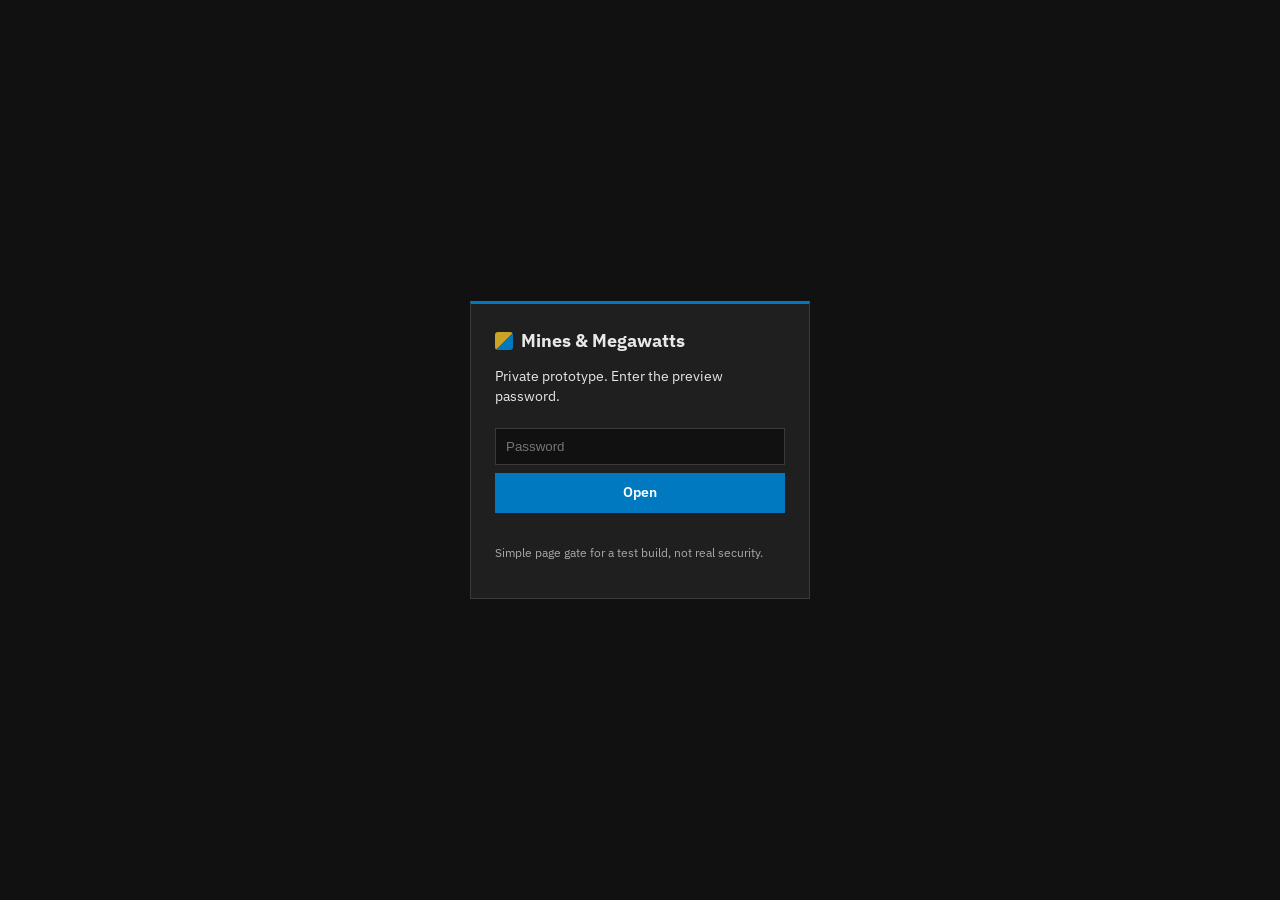
==== commit 0cfaefcb: "preview 2026-11-16 15:37" ====
--- a/y9yybb01e54s460W/index.html
+++ b/y9yybb01e54s460W/index.html
@@ -4,7 +4,7 @@
 <meta charset="utf-8">
 <meta name="viewport" content="width=device-width,initial-scale=1,viewport-fit=cover">
 <meta name="robots" content="noindex,nofollow,noarchive">
-<title>Lode &amp; Load · West Virginia (private prototype)</title>
+<title>Mines &amp; Megawatts · West Virginia (private prototype)</title>
 <link rel="icon" href="data:image/svg+xml,%3Csvg xmlns=%22http://www.w3.org/2000/svg%22 viewBox=%220 0 16 16%22%3E%3Cpath d=%22M0 0h16L0 16z%22 fill=%22%23c9a227%22/%3E%3Cpath d=%22M16 0v16H0z%22 fill=%22%230079c1%22/%3E%3C/svg%3E">
 <link rel="stylesheet" href="vendor/maplibre-gl.css">
 <link rel="stylesheet" href="app.css">
@@ -12,7 +12,7 @@
 <body>
 <div id="gate" role="dialog" aria-modal="true" aria-labelledby="gate-t">
   <form id="gate-f" autocomplete="off">
-    <div class="brand"><span class="mark" aria-hidden="true"></span><b id="gate-t">Lode &amp; Load</b></div>
+    <div class="brand"><span class="mark" aria-hidden="true"></span><b id="gate-t">Mines &amp; Megawatts</b></div>
     <p>Private prototype. Enter the preview password.</p>
     <input id="gate-p" type="password" aria-label="Preview password" placeholder="Password" required>
     <button type="submit">Open</button>
@@ -25,7 +25,7 @@
   <button id="btn-panel" class="iconbtn" aria-label="Show or hide layers panel" aria-expanded="true">
     <svg viewBox="0 0 24 24"><path d="M3 6h18M3 12h18M3 18h18"/></svg></button>
   <span class="mark" aria-hidden="true"></span>
-  <h1>Lode &amp; Load <span class="sub">West Virginia</span></h1>
+  <h1>Mines &amp; Megawatts <span class="sub">West Virginia</span></h1>
   <span class="badge">Prototype</span>
   <span class="grow"></span>
   <button id="btn-about" class="textbtn">Sources</button>
--- a/y9yybb01e54s460W/app.css
+++ b/y9yybb01e54s460W/app.css
@@ -3,7 +3,7 @@
 @font-face{font-family:Plex;src:url(fonts/ibm-plex-sans-latin-600-normal.woff2) format('woff2');font-weight:600;font-display:swap}
 @font-face{font-family:Plex;src:url(fonts/ibm-plex-sans-latin-700-normal.woff2) format('woff2');font-weight:700;font-display:swap}
 :root{--bg:#151515;--bg2:#1f1f1f;--bg3:#2b2b2b;--line:#3a3a3a;--tx:#e8e8e8;--tx2:#a9a9a9;--acc:#0079c1;--acc2:#3fa9f5;--warn:#f2b134;--hdr:48px;--panel:320px;
- --dc:#ff6b5a;--coal:#c9a227;--min:#2fc4b2;--well:#b07cff;--alpr:#ff4fa3;--grid:#5ab0ff}
+ --dc:#ff6b5a;--coal:#c9a227;--min:#2fc4b2;--well:#b07cff;--alpr:#ff4fa3;--grid:#5ab0ff;--terrain:#a8a8a8}
 *{box-sizing:border-box}
 html,body{margin:0;height:100%;background:var(--bg);color:var(--tx);font:14px/1.4 Plex,system-ui,-apple-system,"Segoe UI",sans-serif;overflow:hidden}
 a{color:var(--acc2)} button{font:inherit;color:inherit}
@@ -113,3 +113,7 @@
  .maplibregl-ctrl-bottom-right{bottom:calc(var(--sheet,160px) + 4px)}
  .maplibregl-ctrl-top-right{top:84px}
 }
+/* lidar opacity slider */
+.rng{display:flex;align-items:center;gap:8px;font-size:12px;color:var(--muted,#aaa);margin:6px 0 2px}
+.rng input[type=range]{flex:1;min-width:0;accent-color:#0079c1;height:28px}
+.rng output{width:3.2em;text-align:right;font-variant-numeric:tabular-nums}
